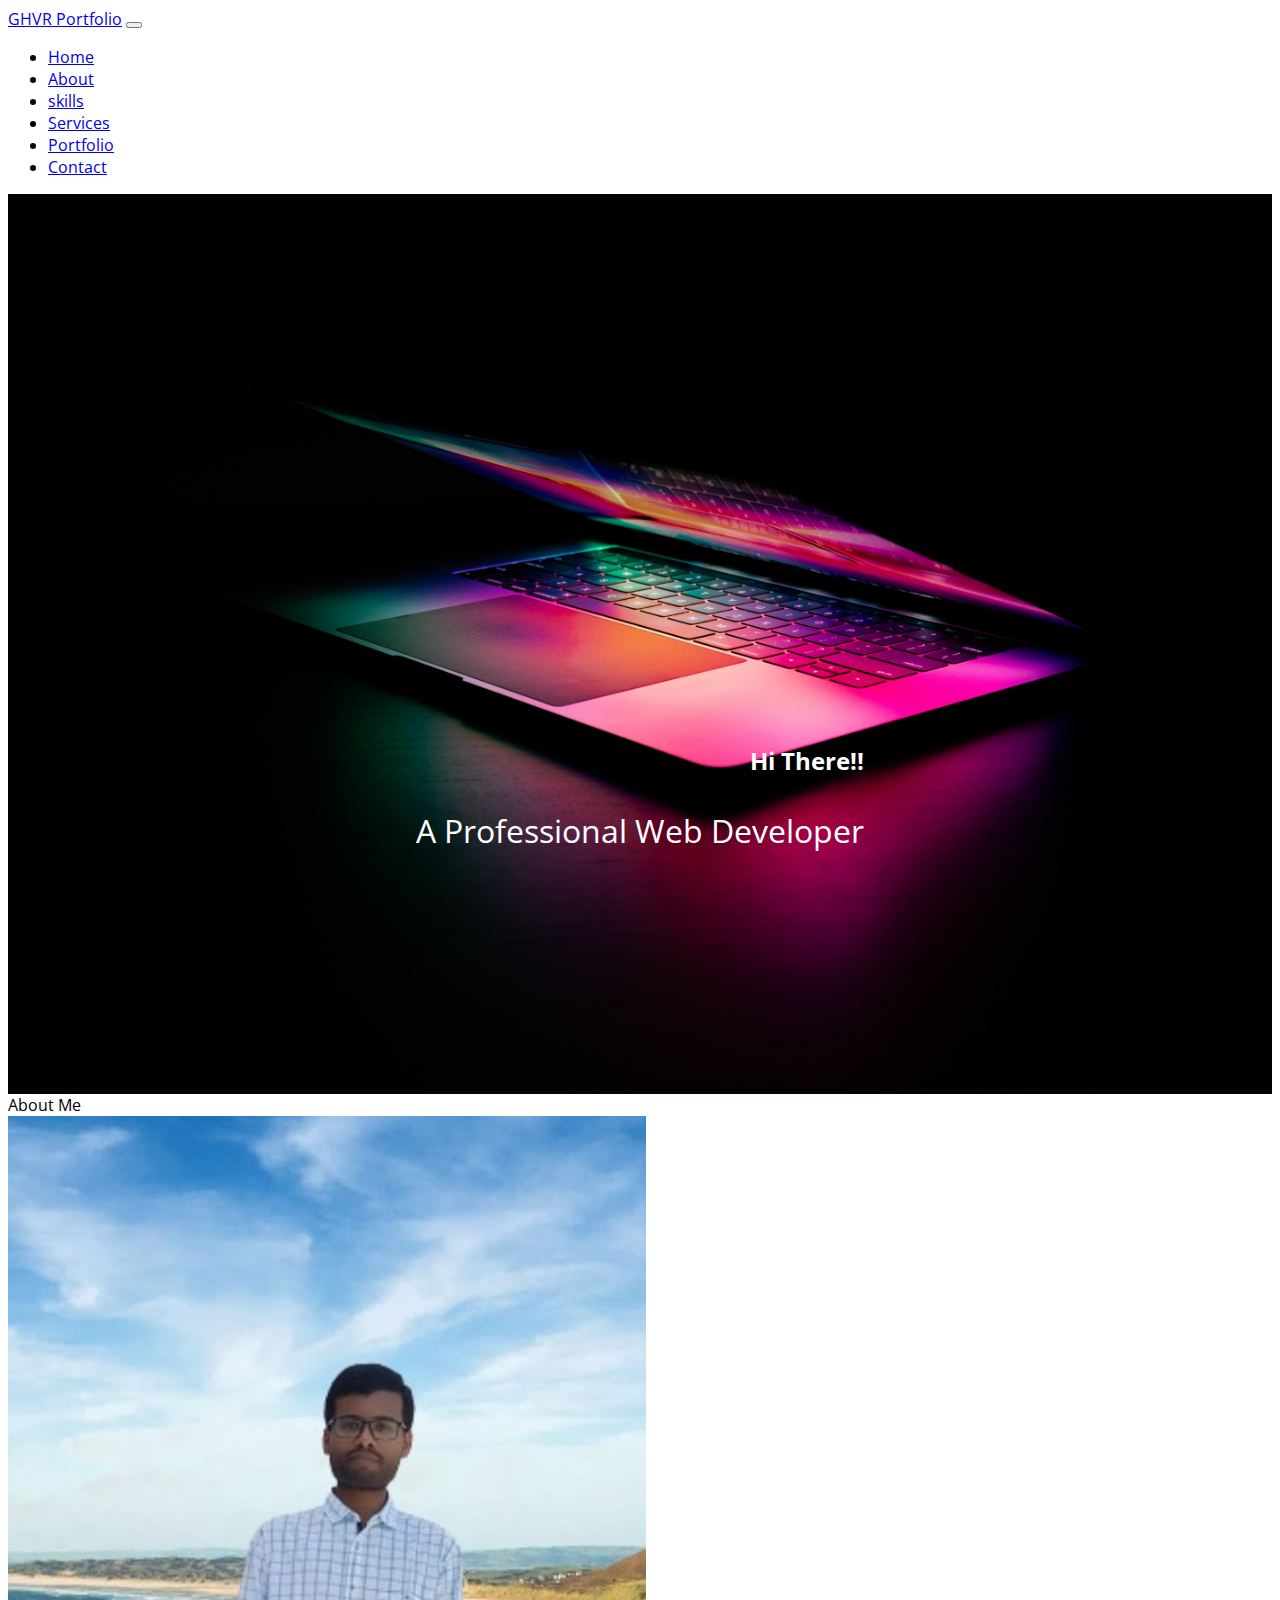
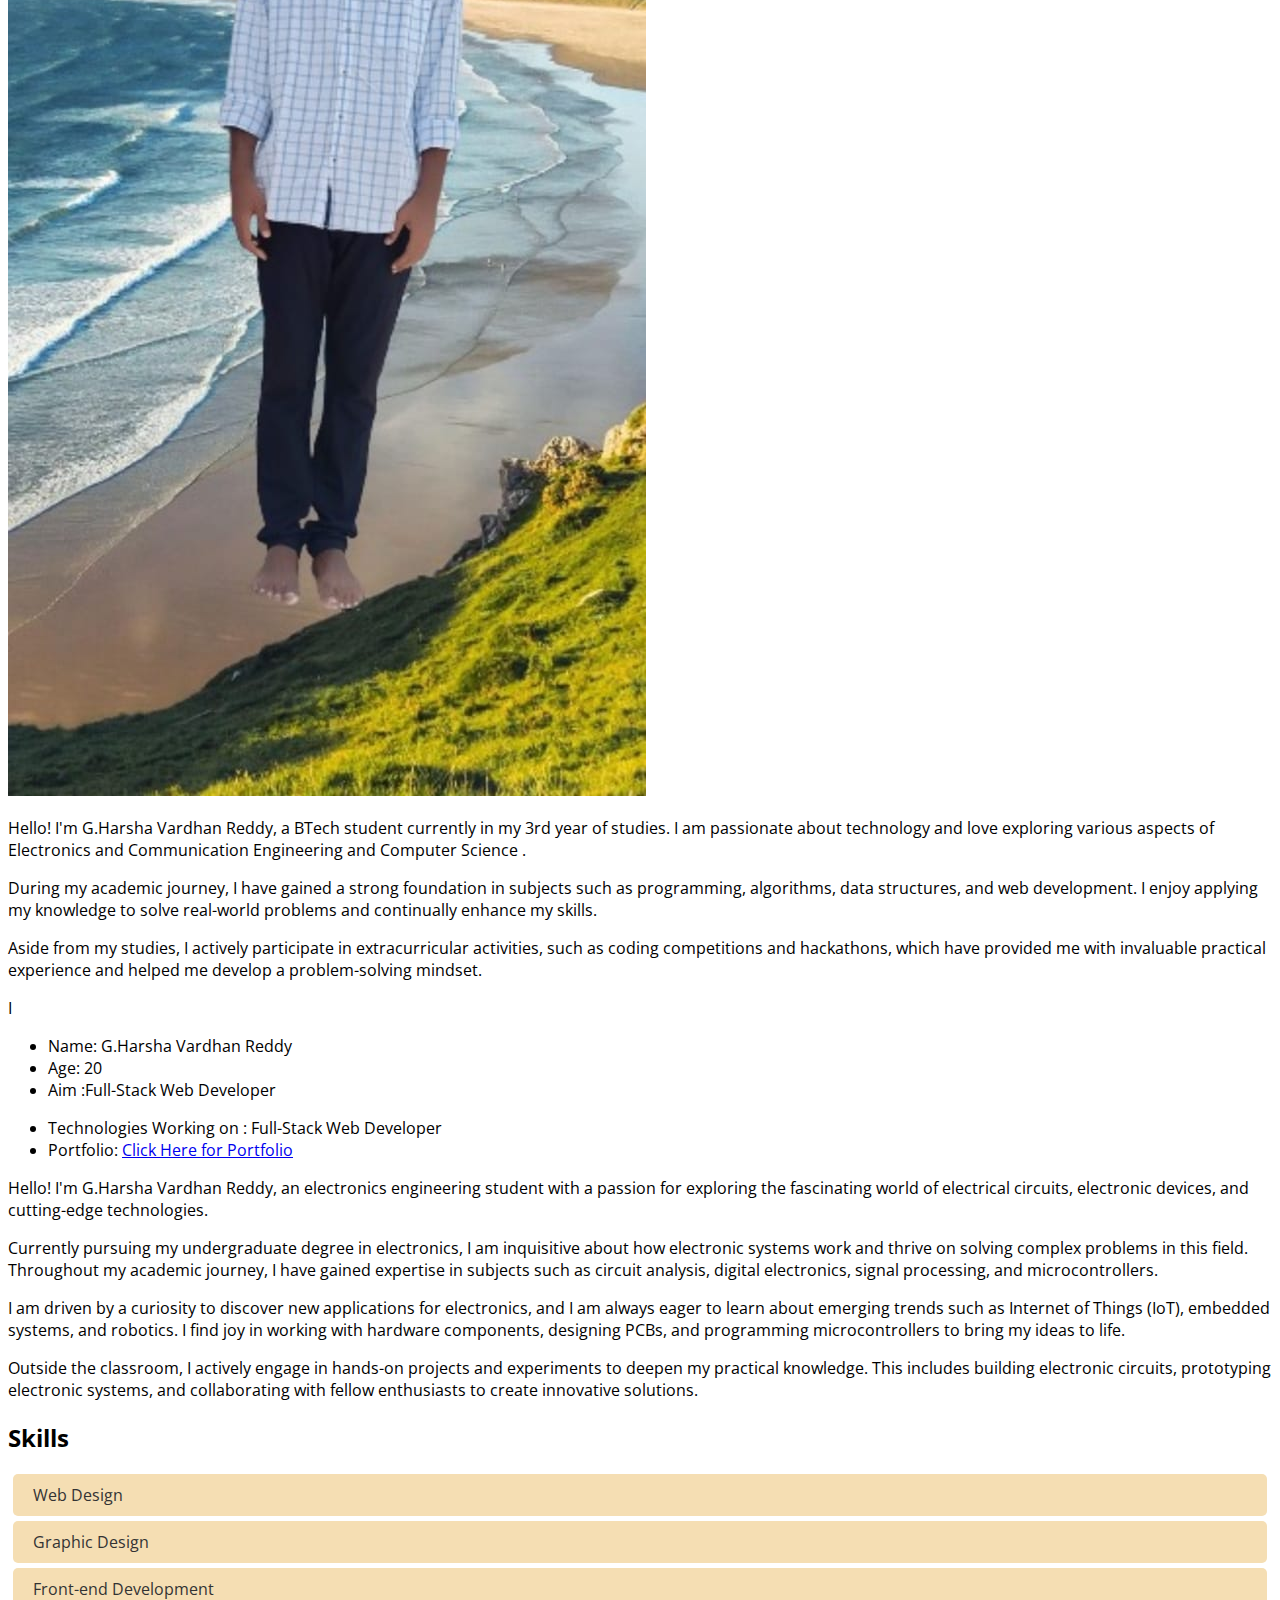
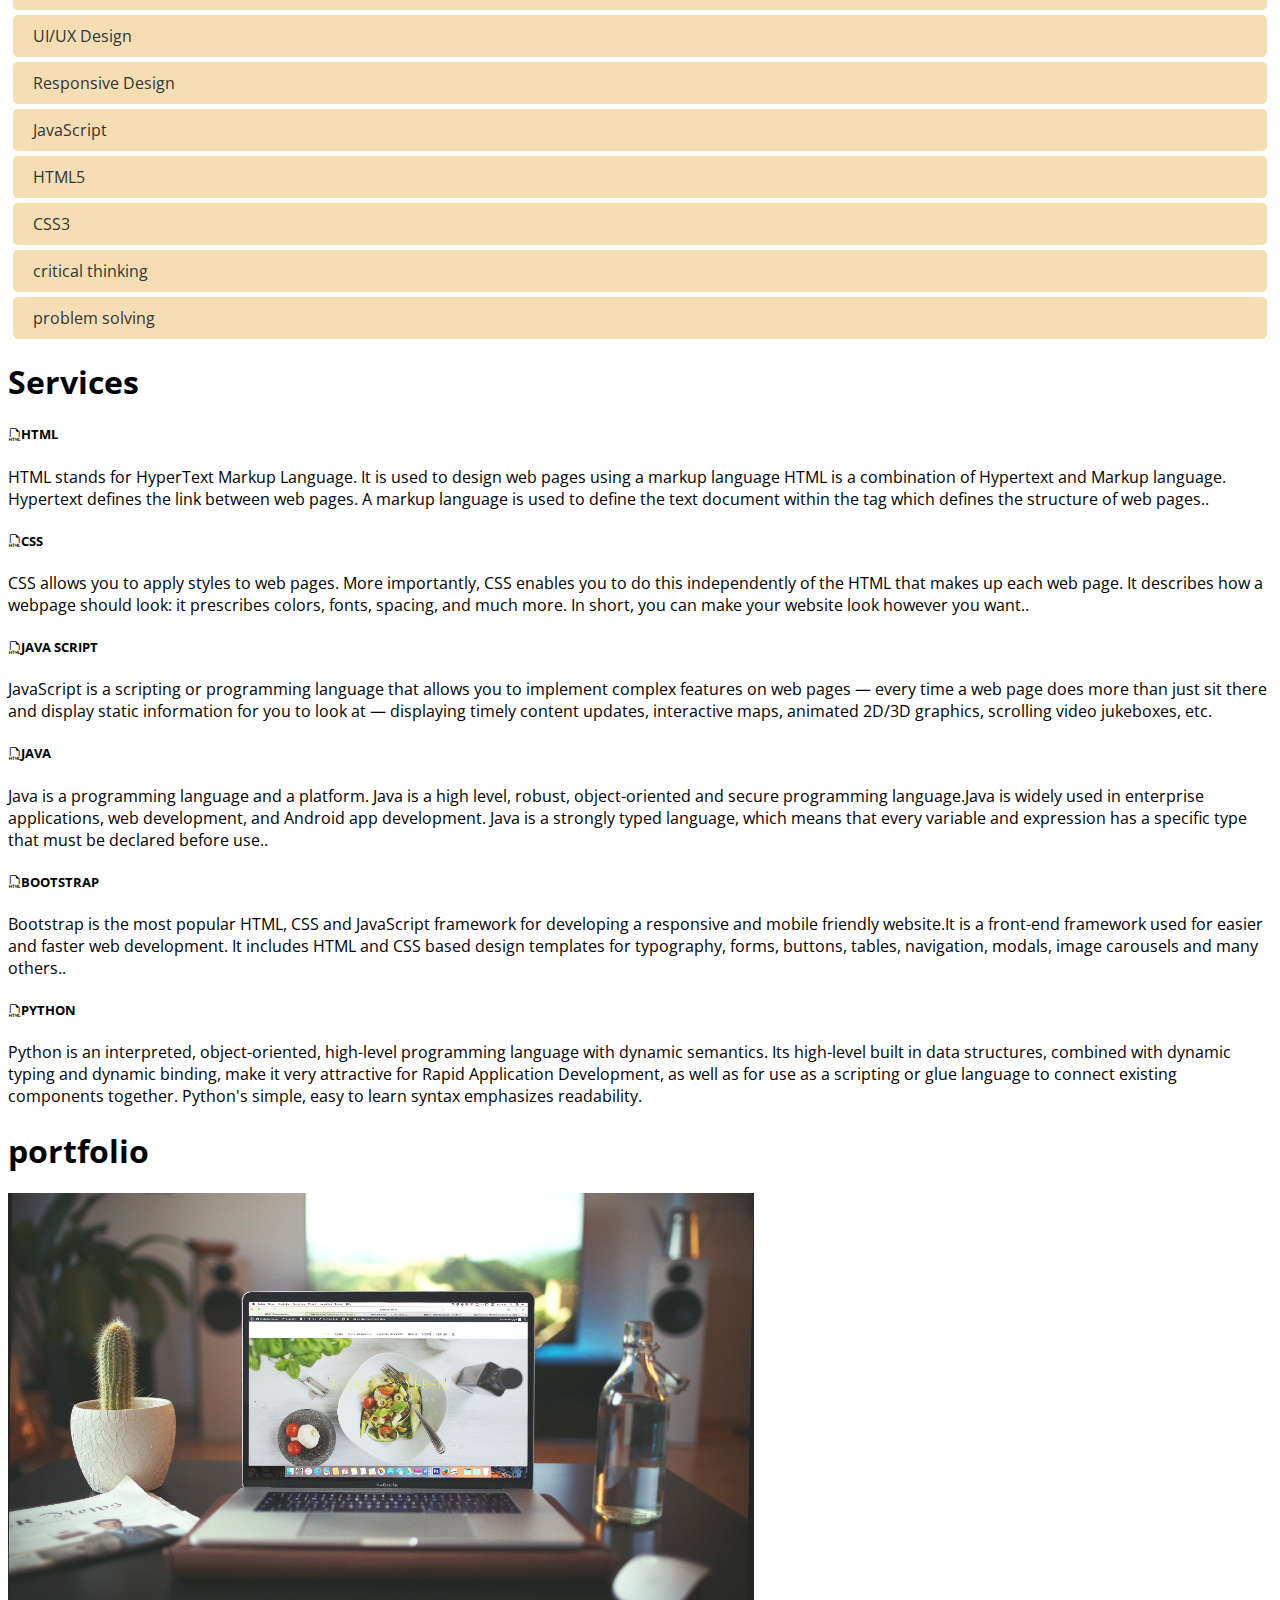
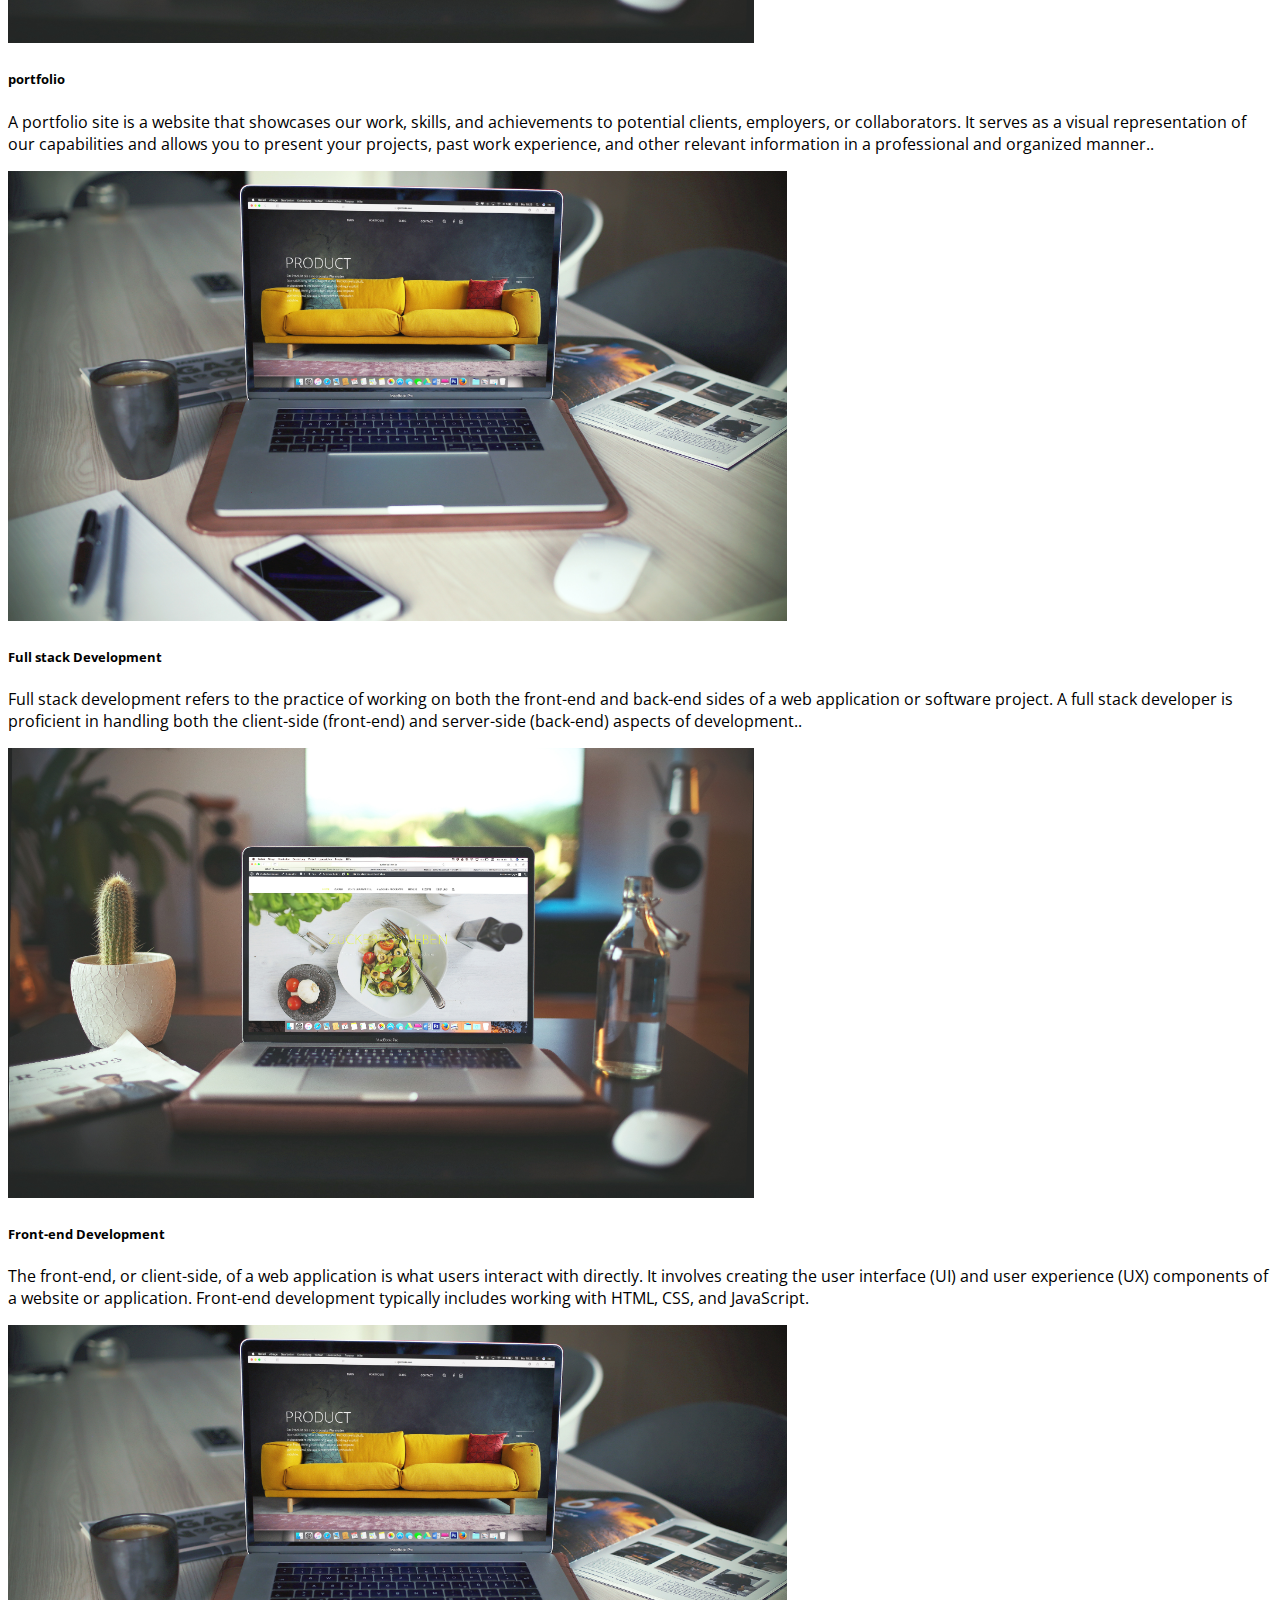
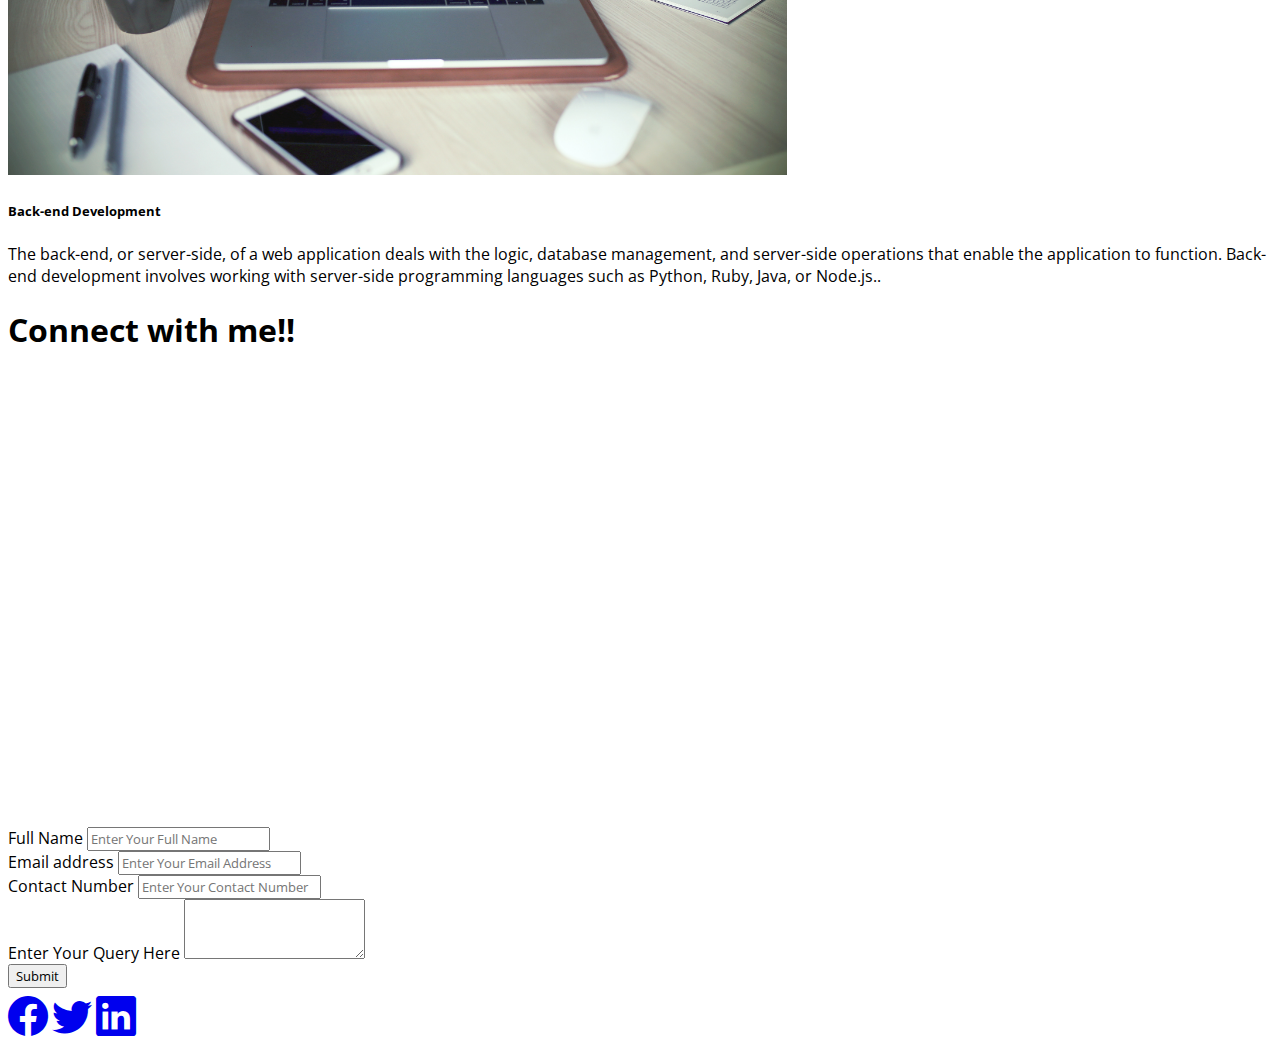
==== index.html @ 7bea08a3 "Update and rename index5.html to index.html" ====
<!doctype html>
<html lang="en">
  <head>
    <meta charset="utf-8">
    <meta name="viewport" content="width=device-width, initial-scale=1">
    <title>GSCR Portfolio</title>
    <link href="https://cdn.jsdelivr.net/npm/bootstrap@5.3.0/dist/css/bootstrap.min.css" rel="stylesheet" integrity="sha384-9ndCyUaIbzAi2FUVXJi0CjmCapSmO7SnpJef0486qhLnuZ2cdeRhO02iuK6FUUVM" crossorigin="anonymous">


    <link rel="stylesheet" href="https://cdn.jsdelivr.net/npm/bootstrap-icons@1.10.5/font/bootstrap-icons.css">
  <link rel="stylesheet" href="/css/style.css">
</head>
  <body>
    <!-- Nav bar start -->
    <nav class="navbar navbar-expand-lg navbar-dark bg-dark fixed-top">
        <div class="container-fluid">
          <a class="navbar-brand" href="#">GHVR Portfolio</a>
          <button class="navbar-toggler" type="button" data-bs-toggle="collapse" data-bs-target="#navbarNav" aria-controls="navbarNav" aria-expanded="false" aria-label="Toggle navigation">
            <span class="navbar-toggler-icon"></span>
          </button>
          <div class="collapse navbar-collapse" id="navbarNav">
            <ul class="navbar-nav ms-auto">
              <li class="nav-item">
                <a class="nav-link " href="#home">Home</a>
              </li>
              <li class="nav-item">
                <a class="nav-link" href="About">About</a>
                <li class="nav-item">
                  <a class="nav-link" href="skills">skills</a>
              </li>
              <li class="nav-item">
                <a class="nav-link" href="#about">Services</a>
              </li>
              <li class="nav-item">
                <a class="nav-link " href="#portfolio">Portfolio</a>
              </li>
              <li class="nav-item">
                <a class="nav-link "href="#contact" >Contact</a>
              </li>
            </ul>
          </div>
        </div>
      </nav>
      <!--! Navbar end -->

      <!-- Banner start -->
      <section class="bannerBgImage" id="home">
        <div class="container-fluid"></div>
         <div class="row">
            <div class="col-md-12 bannerText">
                <h2 class ="bannertitle">Hi There!!</h2>
                <p class="bannerDesc">A Professional Web Developer</p>
            </div>
         </div>
      </section>
      <!-- Banner stop -->

      <!-- about start -->
      <section>
        <div class="container" id="about">
            <hi class="text-center">About Me</hi>
            <div class="row">
                <div class="col-md-4">
                    <img src="/images/harsha new image.jpg" alt="harsha new image":
                    class="card-img img-fluid">
                </div>


                <div class="col-md-8">
                    <p>Hello! I'm G.Harsha Vardhan Reddy, a BTech student currently in my 3rd year of studies. I am passionate about technology and love exploring various aspects of Electronics and Communication Engineering and Computer Science .</p>
  <p>During my academic journey, I have gained a strong foundation in subjects such as programming, algorithms, data structures, and web development. I enjoy applying my knowledge to solve real-world problems and continually enhance my skills.</p>
  <p>Aside from my studies, I actively participate in extracurricular activities, such as coding competitions and hackathons, which have provided me with invaluable practical experience and helped me develop a problem-solving mindset.</p>
     <div class="row">
        <div class="col-md-6">
          I <ul>
            <li>Name: G.Harsha Vardhan Reddy</li>
            <li>Age: 20</li>
            <li>Aim :Full-Stack Web Developer</li>
          </ul>
        </div>
        <div class="col-md-6">
            <ul>
                <li>Technologies Working on : Full-Stack Web Developer</li>
                <li>Portfolio:  <a href="http://www.google.com" target="_blank" rel="noopener noreferrer"
                    class="text-decoration-none">Click Here 
                    for Portfolio</a></li>
            </ul>
            
        </div>
     </div>
     <div class="row">
        <p>Hello! I'm G.Harsha Vardhan Reddy, an electronics engineering student with a passion for exploring the fascinating world of electrical circuits, electronic devices, and cutting-edge technologies.</p>
  <p>Currently pursuing my undergraduate degree in electronics, I am inquisitive about how electronic systems work and thrive on solving complex problems in this field. Throughout my academic journey, I have gained expertise in subjects such as circuit analysis, digital electronics, signal processing, and microcontrollers.</p>
  <p>I am driven by a curiosity to discover new applications for electronics, and I am always eager to learn about emerging trends such as Internet of Things (IoT), embedded systems, and robotics. I find joy in working with hardware components, designing PCBs, and programming microcontrollers to bring my ideas to life.</p>
  <p>Outside the classroom, I actively engage in hands-on projects and experiments to deepen my practical knowledge. This includes building electronic circuits, prototyping electronic systems, and collaborating with fellow enthusiasts to create innovative solutions.</p>

     </div>
     </div>

                </div>
            </div>
        </div>
      </section>
      <!-- about end -->
      <!-- skills start -->
      <h2>Skills</h2>
  
      <div class="skills">
        <div class="skill">Web Design</div>
        <div class="skill">Graphic Design</div>
        <div class="skill">Front-end Development</div>
        <div class="skill">UI/UX Design</div>
        <div class="skill">Responsive Design</div>
        <div class="skill">JavaScript</div>
        <div class="skill">HTML5</div>
        <div class="skill">CSS3</div>
        <div class="skill">critical thinking</div>
        <div class="skill">problem solving</div>
      </div>
      <!-- skills end -->

      <!-- service start -->
      <section id="Services">
        <div class="container">
           <h1 class="text-center">Services</h1>

           <div class="row">
                <div class="col-md-4">
                    <div class="card  my-3">
                        <div class="card-body">
                            <h5 class="card-title text-center"><i class="bi bi-filetype-html BIcon"></i>HTML</h5>
                          <p class="card-text">HTML stands for HyperText Markup Language. It is used to design web pages using a markup language HTML is a combination of Hypertext and Markup language. Hypertext defines the link between web pages. A markup language is used to define the text document within the tag which defines the structure of web pages..</p>
                          
                          
                        </div>
                      </div>
                </div>
                <div class="col-md-4">
                    <div class="card my-3">
                        <div class="card-body">
                          <h5 class="card-title text-center"><i class="bi bi-filetype-html BIcon"></i>CSS</h5>
                          <p class="card-text">CSS allows you to apply styles to web pages. More importantly, CSS enables you to do this independently of the HTML that makes up each web page. It describes how a webpage should look: it prescribes colors, fonts, spacing, and much more. In short, you can make your website look however you want..</p>
                          
                        </div>
                      </div>
                </div>
                <div class="col-md-4">
                    <div class="card  my-3">
                        <div class="card-body">
                          <h5 class="card-title text-center"><i class="bi bi-filetype-html BIcon"></i>JAVA SCRIPT</h5>
                          <p class="card-text">JavaScript is a scripting or programming language that allows you to implement complex features on web pages — every time a web page does more than just sit there and display static information for you to look at — displaying timely content updates, interactive maps, animated 2D/3D graphics, scrolling video jukeboxes, etc.</p>
                          
                        </div>
                      </div>
                </div>
           </div>
           
           <div class="row">
            <div class="col-md-4">
                <div class="card  my-3">
                    <div class="card-body">
                      <h5 class="card-title text-center"><i class="bi bi-filetype-html BIcon"></i>JAVA</h5>
                      <p class="card-text">Java is a programming language and a platform. Java is a high level, robust, object-oriented and secure programming language.Java is widely used in enterprise applications, web development, and Android app development. Java is a strongly typed language, which means that every variable and expression has a specific type that must be declared before use..</p>
                      
                    </div>
                  </div>
            </div>
            <div class="col-md-4">
                <div class="card my-3">
                    <div class="card-body">
                      <h5 class="card-title text-center"><i class="bi bi-filetype-html BIcon"></i>BOOTSTRAP</h5>
                      <p class="card-text">Bootstrap is the most popular HTML, CSS and JavaScript framework for developing a responsive and mobile friendly website.It is a front-end framework used for easier and faster web development.
                        It includes HTML and CSS based design templates for typography, forms, buttons, tables, navigation, modals, image carousels and many others..</p>
                      
                    </div>
                  </div>
            </div>
            <div class="col-md-4">
                <div class="card my-3">
                    <div class="card-body">
                        
                      <h5 class="card-title text-center"><i class="bi bi-filetype-html BIcon"></i>PYTHON</h5>
                      <p class="card-text">Python is an interpreted, object-oriented, high-level programming language with dynamic semantics. Its high-level built in data structures, combined with dynamic typing and dynamic binding, make it very attractive for Rapid Application Development, as well as for use as a scripting or glue language to connect existing components together. Python's simple, easy to learn syntax emphasizes readability.</p>
                      
                    </div>
                  </div>
            </div>
       </div>
        </div>
      </section>
      <!-- service end -->

      <!-- portfolio start -->
      <section id="portfolio">
        <div class="container">
            <h1 class="text">portfolio</h1>
            <div class="row">
                <div class="col-md-6">
                    <div class="card mb-3">
                        <img src="/images/card-2.jpg" class="card-img-top" alt="...">
                        <div class="card-body">
                          <h5 class="portfolio">portfolio</h5>
                          <p class="card-text">A portfolio site is a website that showcases our work, skills, and achievements to potential clients, employers, or collaborators. It serves as a visual representation of our capabilities and allows you to present your projects, past work experience, and other relevant information in a professional and organized manner..</p>
                          </div>
                        </div>
                    </div>
                <div class="col-md-6">
                    <div class="card mb-3">
                        <img src="/images/card-1.jpg" class="card-img-top" alt="...">
                        <div class="card-body">
                          <h5 class="Full stack Development">Full stack Development</h5>
                          <p class="card-text">Full stack development refers to the practice of working on both the front-end and back-end sides of a web application or software project. A full stack developer is proficient in handling both the client-side (front-end) and server-side (back-end) aspects of development..</p>
                          
                        </div>
                      </div> 
              </div>
            </div>
            <div class="row">
                <div class="col-md-6">
                    <div class="card mb-3">
                        <img src="/images/card-2.jpg" class="card-img-top" alt="...">
                        <div class="card-body">
                          <h5 class="Front-end Development">Front-end Development</h5>
                          <p class="card-text">The front-end, or client-side, of a web application is what users interact with directly. It involves creating the user interface (UI) and user experience (UX) components of a website or application. Front-end development typically includes working with HTML, CSS, and JavaScript.</p>
                          </div>
                        </div>
                    </div>
                <div class="col-md-6">
                    <div class="card mb-3">
                        <img src="/images/card-1.jpg" class="card-img-top" alt="...">
                        <div class="card-body">
                          <h5 class="Back-end Development">Back-end Development</h5>
                          <p class="card-text">The back-end, or server-side, of a web application deals with the logic, database management, and server-side operations that enable the application to function. Back-end development involves working with server-side programming languages such as Python, Ruby, Java, or Node.js..</p>
                          
                        </div>
                      </div> 
              </div>
            </div>
        </div>
      </section>
      <!-- portfolio end -->
      <!-- contact start -->
      <section id="contact">
        <div class="container-fluid">
            <h1 class="text-center">Connect with me!!</h1>
            <div class="row">
                <div class="col-md-6"><iframe src="https://www.google.com/maps/embed?pb=!1m18!1m12!1m3!1d3838.4322025309816!2d78.04605087436474!3d15.833865684811995!2m3!1f0!2f0!3f0!3m2!1i1024!2i768!4f13.1!3m3!1m2!1s0x3bb5e7642e400001%3A0xe5cb3c8a658ac92d!2sKonda%20Reddy%20Fort!5e0!3m2!1sen!2sin!4v1688300345663!5m2!1sen!2sin" width="600" height="450" style="border:0;" allowfullscreen="" loading="lazy" referrerpolicy="no-referrer-when-downgrade"></iframe></div>
                <div class="col-md-6">
                     <form >
                        <div class="mb-3">
                            <label for="fullName" class="form-label">Full Name</label>
                            <input type="text" class="form-control" id="fullName" placeholder="Enter Your Full Name">
                          </div>

                          <div class="mb-3">
                            <label for="emailInput" class="form-label">Email address</label>
                            <input type="email" class="form-control" id="emailInput" placeholder="Enter Your Email Address">
                          </div>

                          <div class="mb-3">
                            <label for="teleInput" class="form-label">Contact Number</label>
                            <input type="tel" class="form-control" id="teleInput" placeholder="Enter Your Contact Number">
                          </div>


                          
                          <div class="mb-3">
                            <label for="textArea" class="form-label">Enter Your Query Here</label>
                            <textarea class="form-control" id="textArea" rows="3"></textarea>
                            <div class="col-auto">
                                <button type="submit" class="btn btn-primary mb-3">Submit</button>
                            </div>
                          </div> 
                     </form>
                </div>

            </div>
        </div>

      </section>
      <!-- contact end-->

      <!-- footer start -->
      <footer id="footer ">
       <div class="container-fluid bg-dark py-2">
        <div class="mt-4 text-center px-1">
        <a href="http://www.fb.com"target="_blank" rel="noopener
        noreferrer"><i class="bi bi-facebook bIcon"></i></a>
        <a href="http://www.fb.com"target="_blank" rel="noopener
        noreferrer"><i class="bi bi-twitter bIcon"></i></a>
        <a href="http://www.fb.com"target="_blank" rel="noopener
        noreferrer"><i class="bi bi-linkedin bIcon"></i></a>
        </div>
       </div> 
      </footer>
      <!-- footer end -->
    <script src="https://cdn.jsdelivr.net/npm/bootstrap@5.3.0/dist/js/bootstrap.bundle.min.js" integrity="sha384-geWF76RCwLtnZ8qwWowPQNguL3RmwHVBC9FhGdlKrxdiJJigb/j/68SIy3Te4Bkz" crossorigin="anonymous"></script>
  </body>
</html>
---- css/style.css ----
@import url('https://fonts.googleapis.com/css2?family=Open+Sans:wght@300&display=swap');

*{
    font-family: 'Open Sans', sans-serif;
}


.bannerBgImage{
    height: 100vh;
    background: url("/images/laptop banner image.jpg");
    background-size: cover;
    position: relative;
}
.bannerText{
    text-align: right;
    position: absolute;
    top:50%;
    left: 50%;
    transform: translate(-50%,50%);
    color:white;
}
.bannerTitle{
    font-size: 4rem;
}
.bannerDesc{
    font-size:2rem;
}
/




* skills start */
.skills{
    display: flex;
    flex-wrap: wrap;
    justify-content: center;
    align-items: center;
  }
  
  .skill {
    background-color:wheat;
    color: #333;
    padding: 10px 20px;
    margin: 5px;
    border-radius: 5px;
  }





/* slills end */
.card{
    cursor: pointer;
}

.card:hover{
    background-color: #d87093;
    border: 2px solid #9acd32;
}
.bIcon{
   width: 100%;
   text-align: center;
   font-size: 40px;
}
   .img-fluid:hover{
    border: 4px solid yellowgreen;
   }

   .card-img-top{
    height: 50vh;
   }
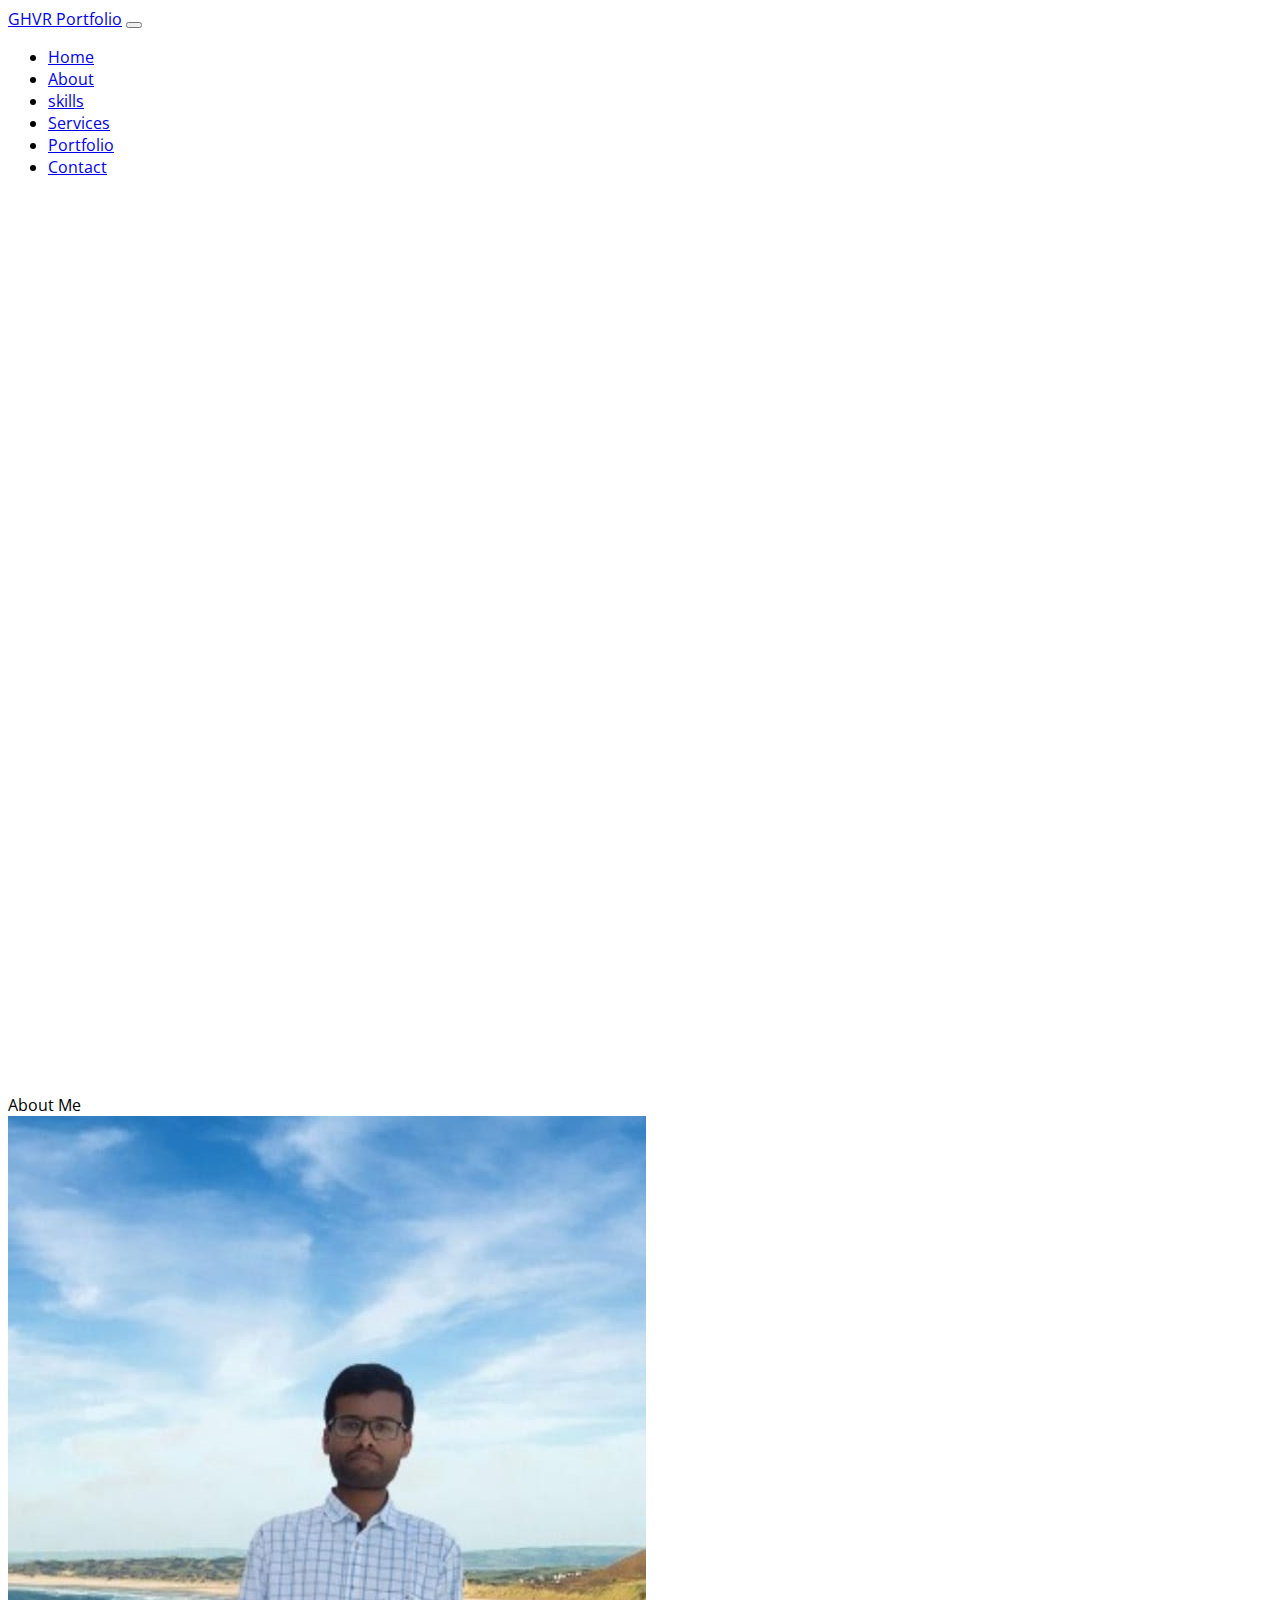
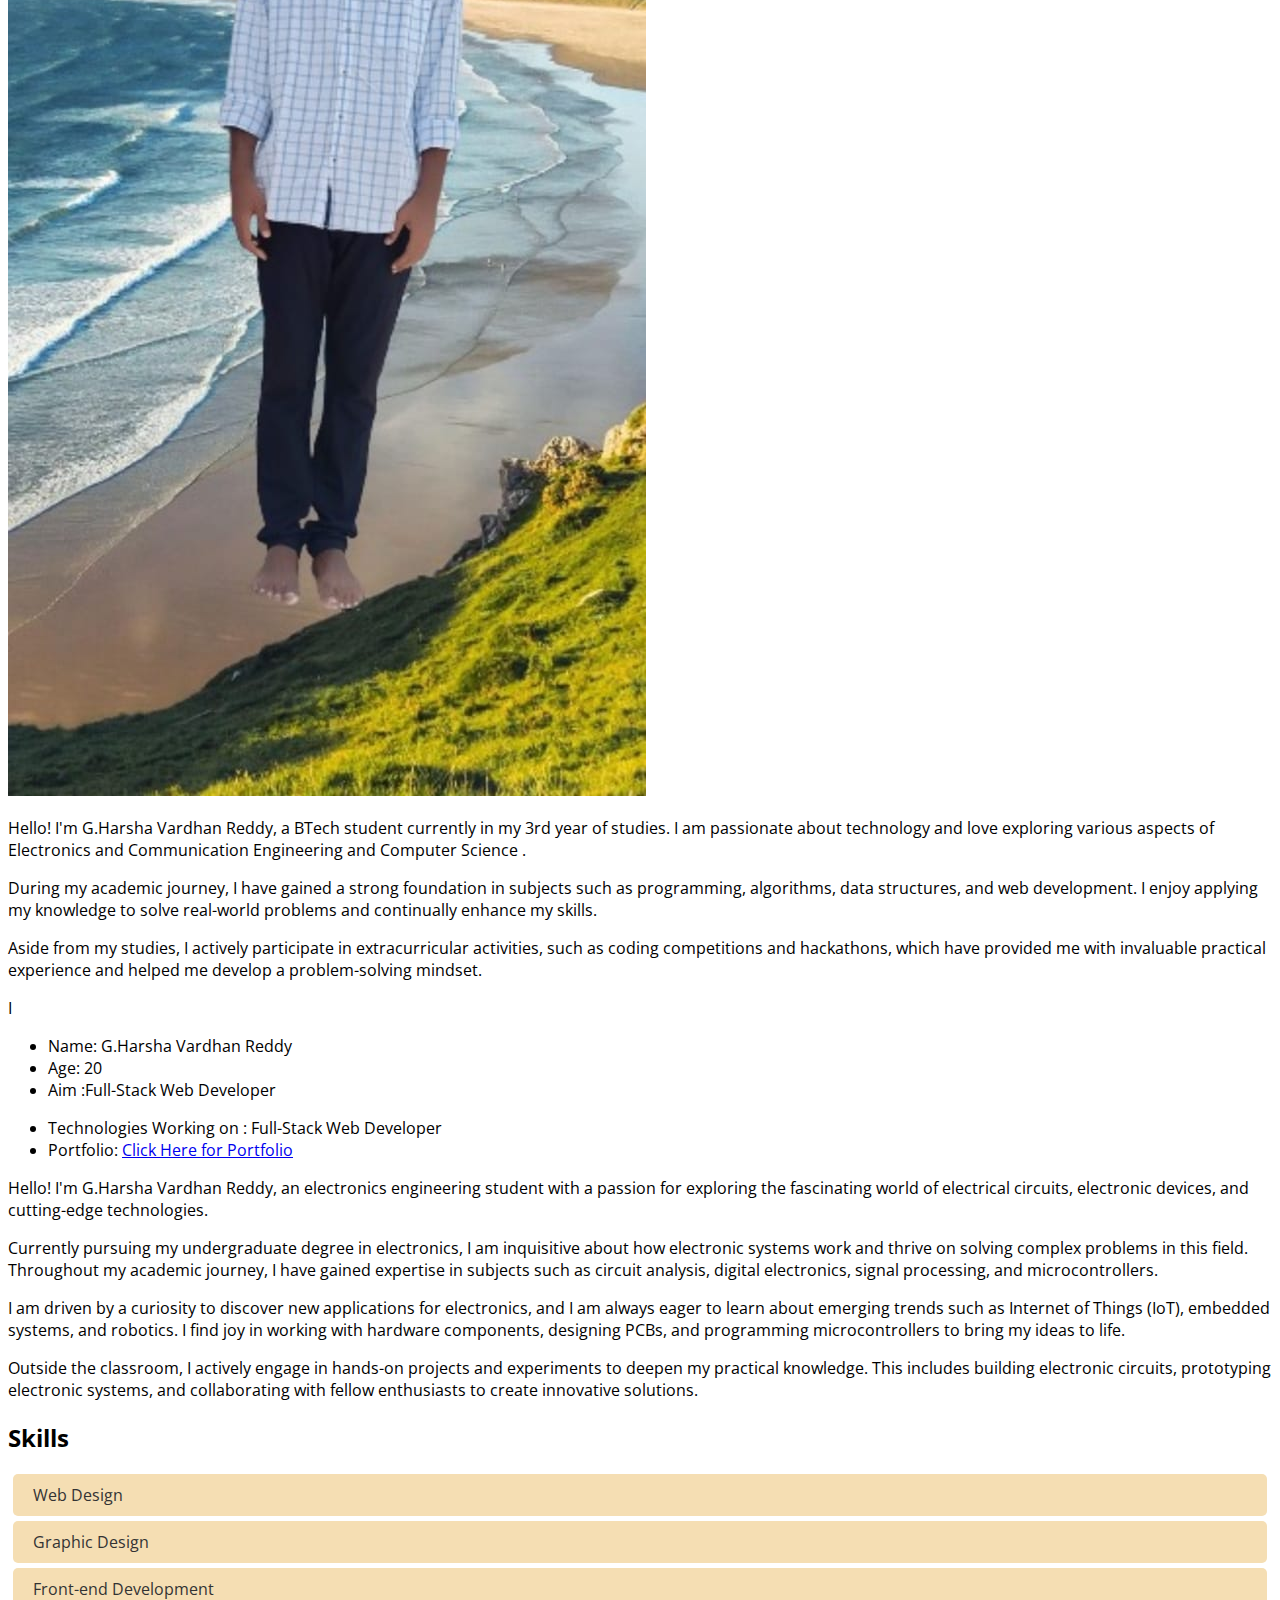
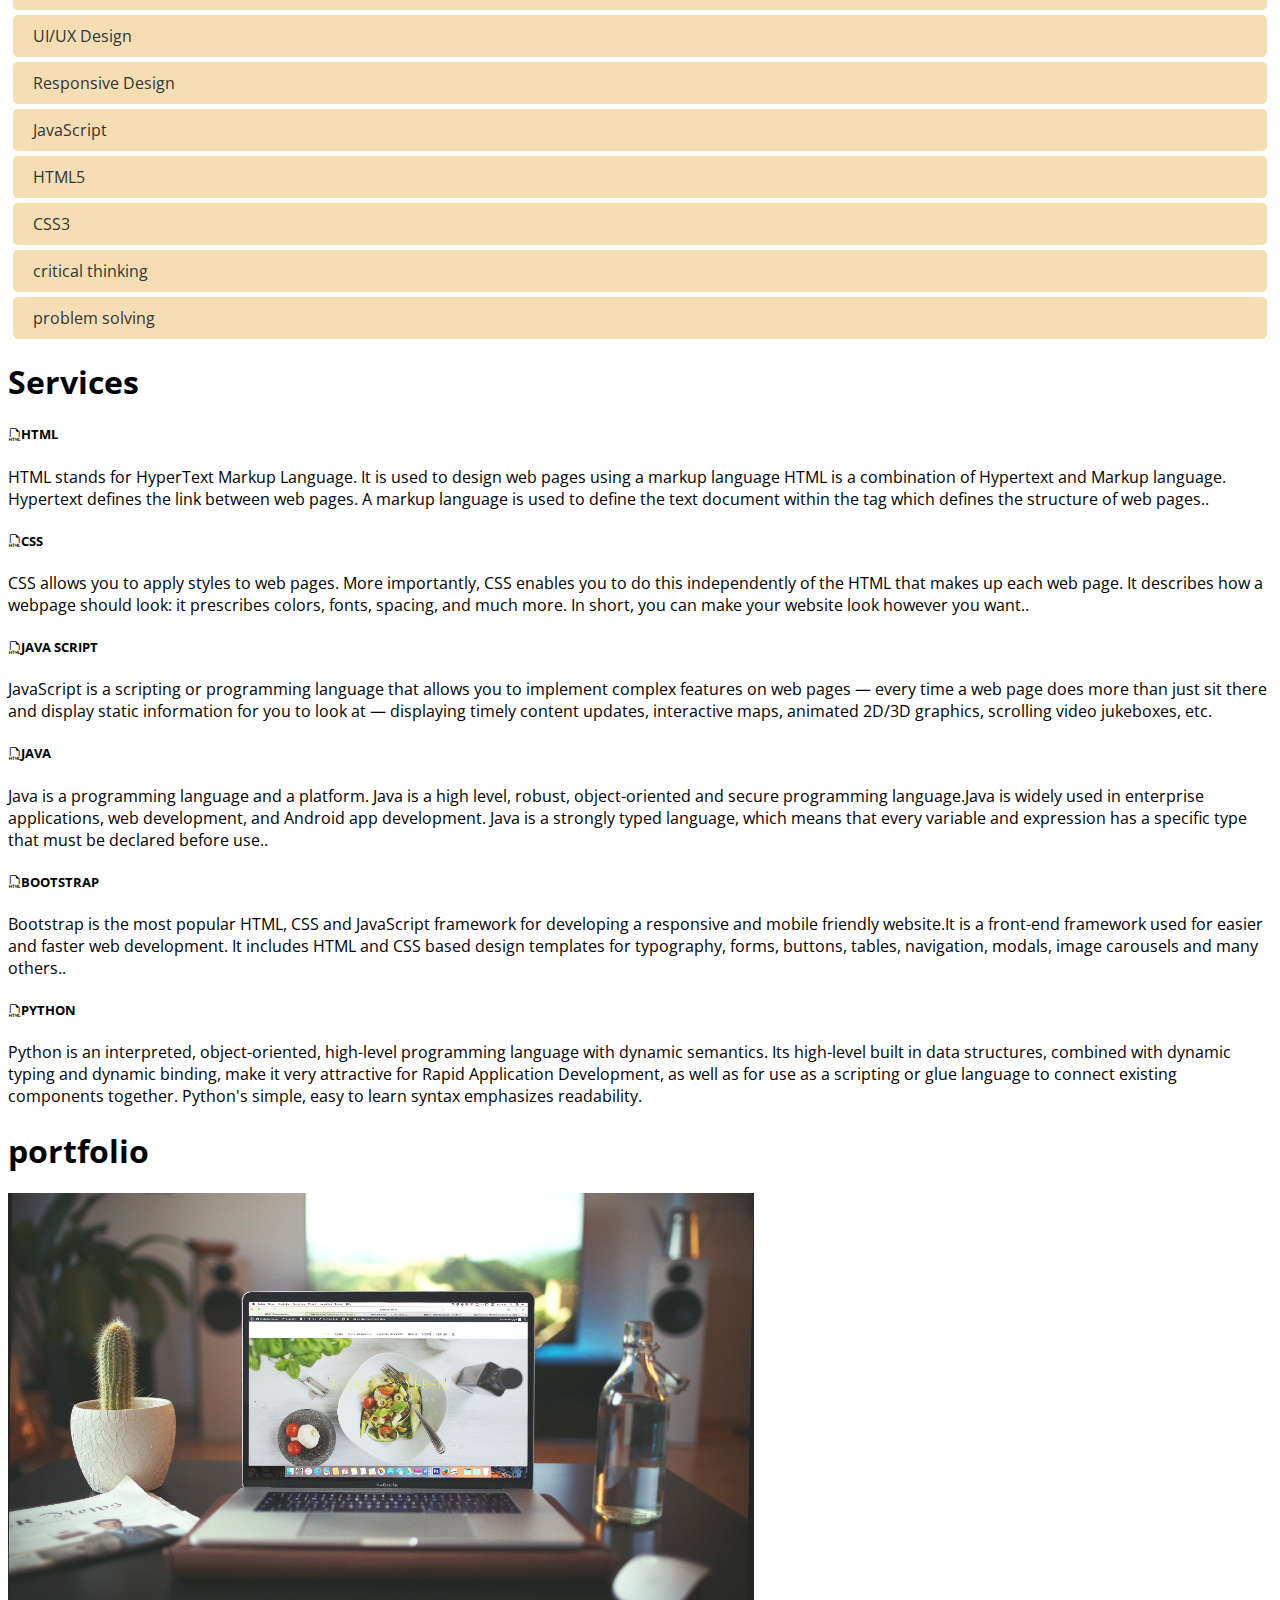
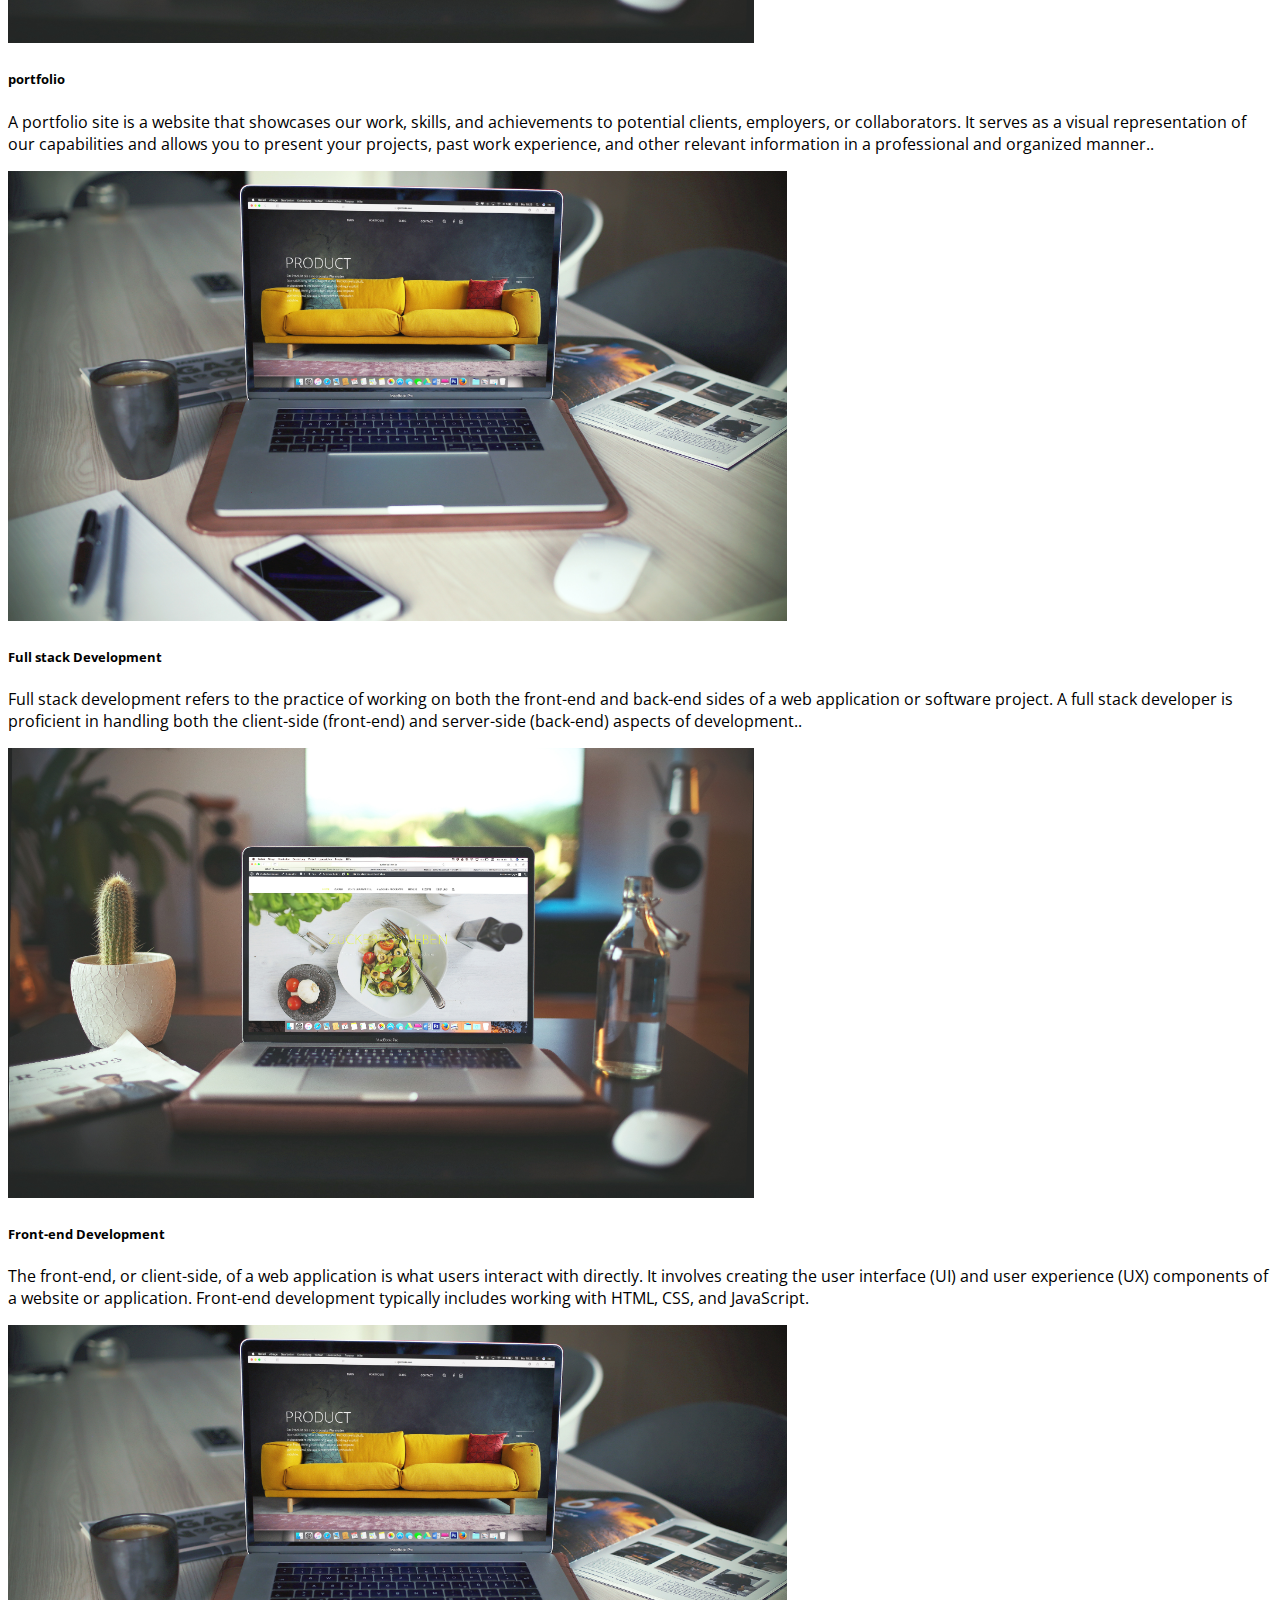
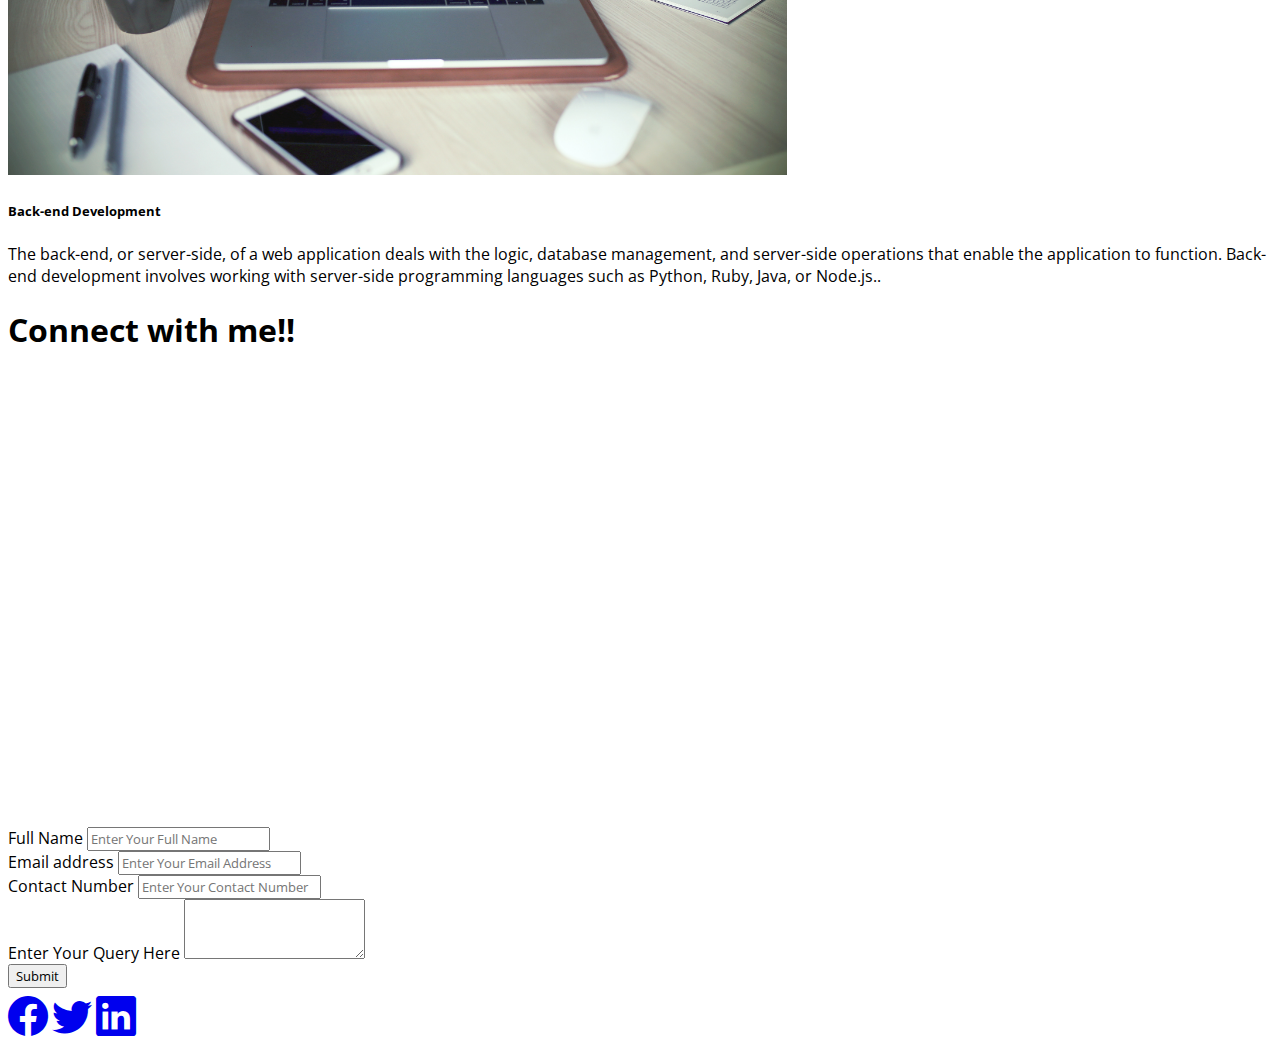
==== commit 82eeec1e: "Update index.html" ====
--- a/index.html
+++ b/index.html
@@ -8,7 +8,7 @@
 
 
     <link rel="stylesheet" href="https://cdn.jsdelivr.net/npm/bootstrap-icons@1.10.5/font/bootstrap-icons.css">
-  <link rel="stylesheet" href="/css/style.css">
+  <link rel="stylesheet" href="css/style.css">
 </head>
   <body>
     <!-- Nav bar start -->
@@ -61,7 +61,7 @@
             <hi class="text-center">About Me</hi>
             <div class="row">
                 <div class="col-md-4">
-                    <img src="/images/harsha new image.jpg" alt="harsha new image":
+                    <img src="./images/harsha new image.jpg" alt="harsha new image":
                     class="card-img img-fluid">
                 </div>
 
@@ -197,7 +197,7 @@
             <div class="row">
                 <div class="col-md-6">
                     <div class="card mb-3">
-                        <img src="/images/card-2.jpg" class="card-img-top" alt="...">
+                        <img src="./images/card-2.jpg" class="card-img-top" alt="...">
                         <div class="card-body">
                           <h5 class="portfolio">portfolio</h5>
                           <p class="card-text">A portfolio site is a website that showcases our work, skills, and achievements to potential clients, employers, or collaborators. It serves as a visual representation of our capabilities and allows you to present your projects, past work experience, and other relevant information in a professional and organized manner..</p>
@@ -206,7 +206,7 @@
                     </div>
                 <div class="col-md-6">
                     <div class="card mb-3">
-                        <img src="/images/card-1.jpg" class="card-img-top" alt="...">
+                        <img src="./images/card-1.jpg" class="card-img-top" alt="...">
                         <div class="card-body">
                           <h5 class="Full stack Development">Full stack Development</h5>
                           <p class="card-text">Full stack development refers to the practice of working on both the front-end and back-end sides of a web application or software project. A full stack developer is proficient in handling both the client-side (front-end) and server-side (back-end) aspects of development..</p>
@@ -218,7 +218,7 @@
             <div class="row">
                 <div class="col-md-6">
                     <div class="card mb-3">
-                        <img src="/images/card-2.jpg" class="card-img-top" alt="...">
+                        <img src="./images/card-2.jpg" class="card-img-top" alt="...">
                         <div class="card-body">
                           <h5 class="Front-end Development">Front-end Development</h5>
                           <p class="card-text">The front-end, or client-side, of a web application is what users interact with directly. It involves creating the user interface (UI) and user experience (UX) components of a website or application. Front-end development typically includes working with HTML, CSS, and JavaScript.</p>
@@ -227,7 +227,7 @@
                     </div>
                 <div class="col-md-6">
                     <div class="card mb-3">
-                        <img src="/images/card-1.jpg" class="card-img-top" alt="...">
+                        <img src="./images/card-1.jpg" class="card-img-top" alt="...">
                         <div class="card-body">
                           <h5 class="Back-end Development">Back-end Development</h5>
                           <p class="card-text">The back-end, or server-side, of a web application deals with the logic, database management, and server-side operations that enable the application to function. Back-end development involves working with server-side programming languages such as Python, Ruby, Java, or Node.js..</p>
--- a/css/style.css
+++ b/css/style.css
@@ -7,7 +7,7 @@
 
 .bannerBgImage{
     height: 100vh;
-    background: url("/images/laptop banner image.jpg");
+    background: url("./images/laptop banner image.jpg");
     background-size: cover;
     position: relative;
 }
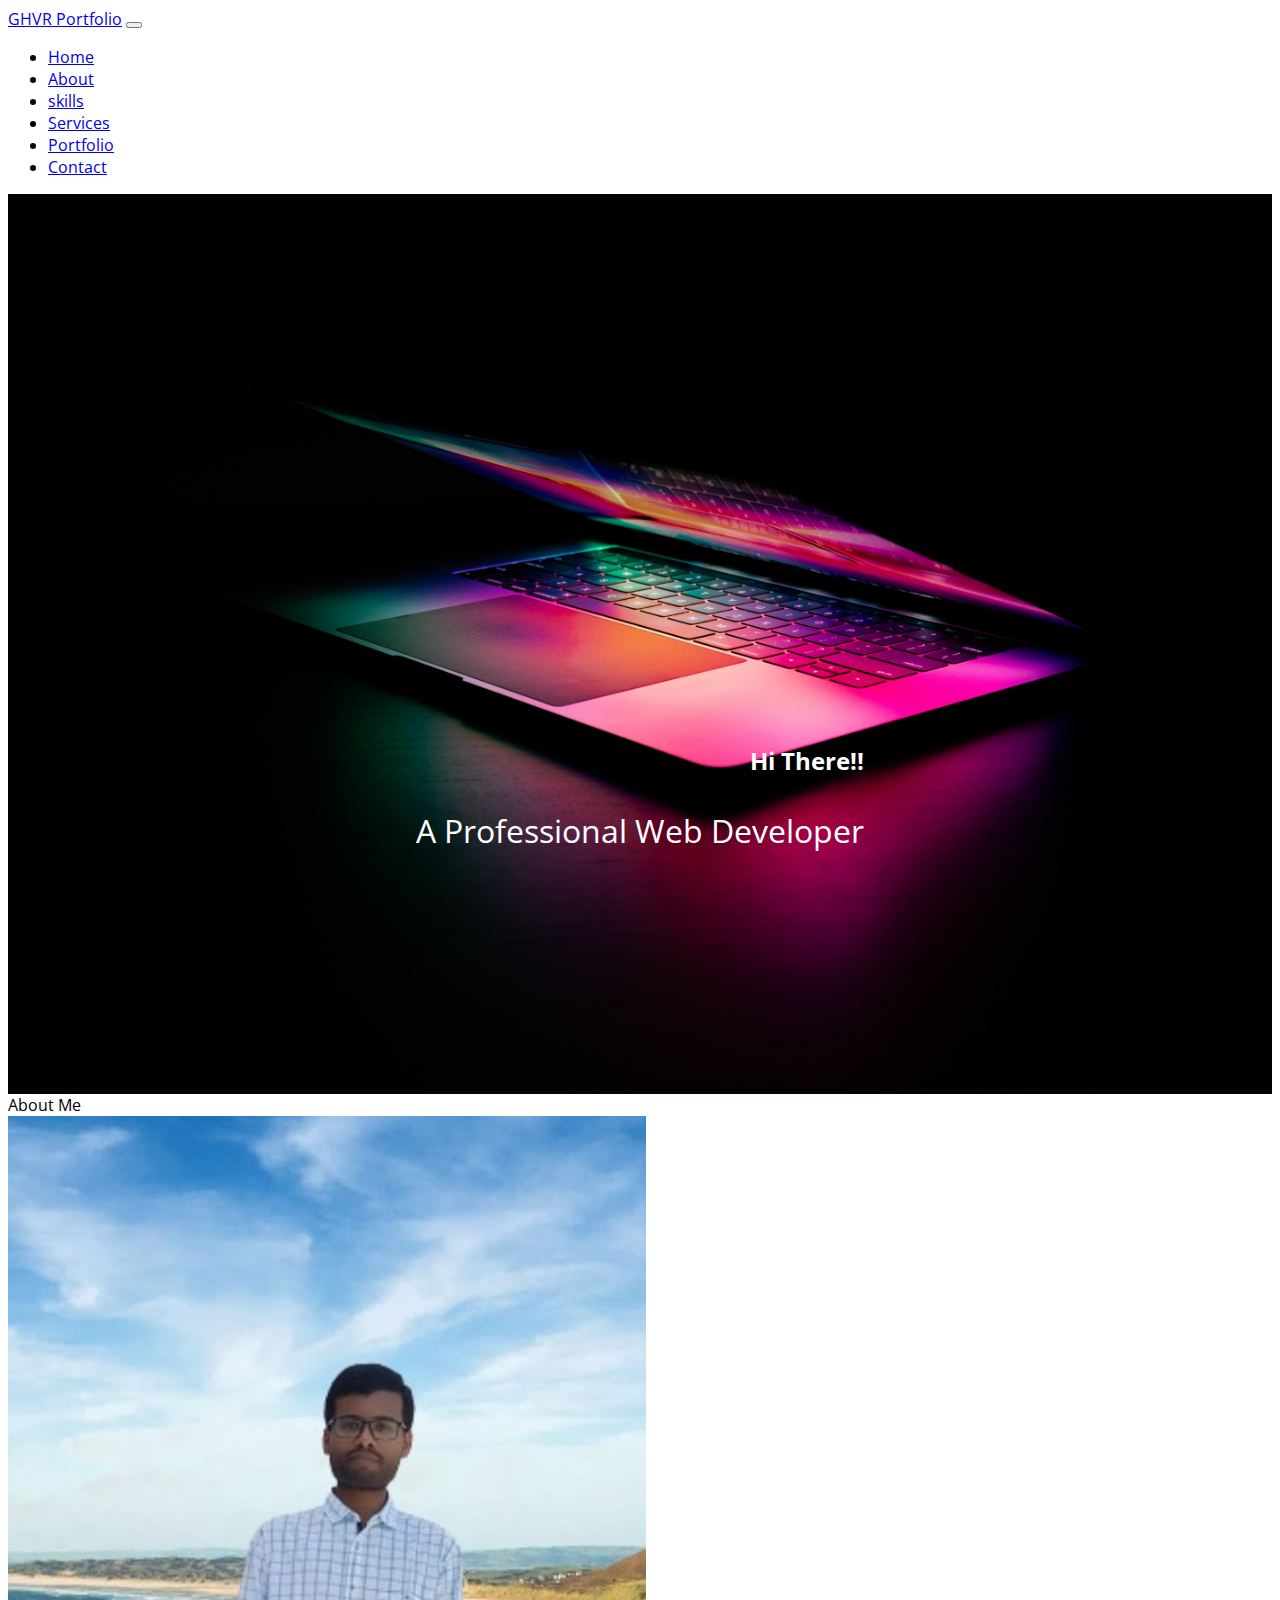
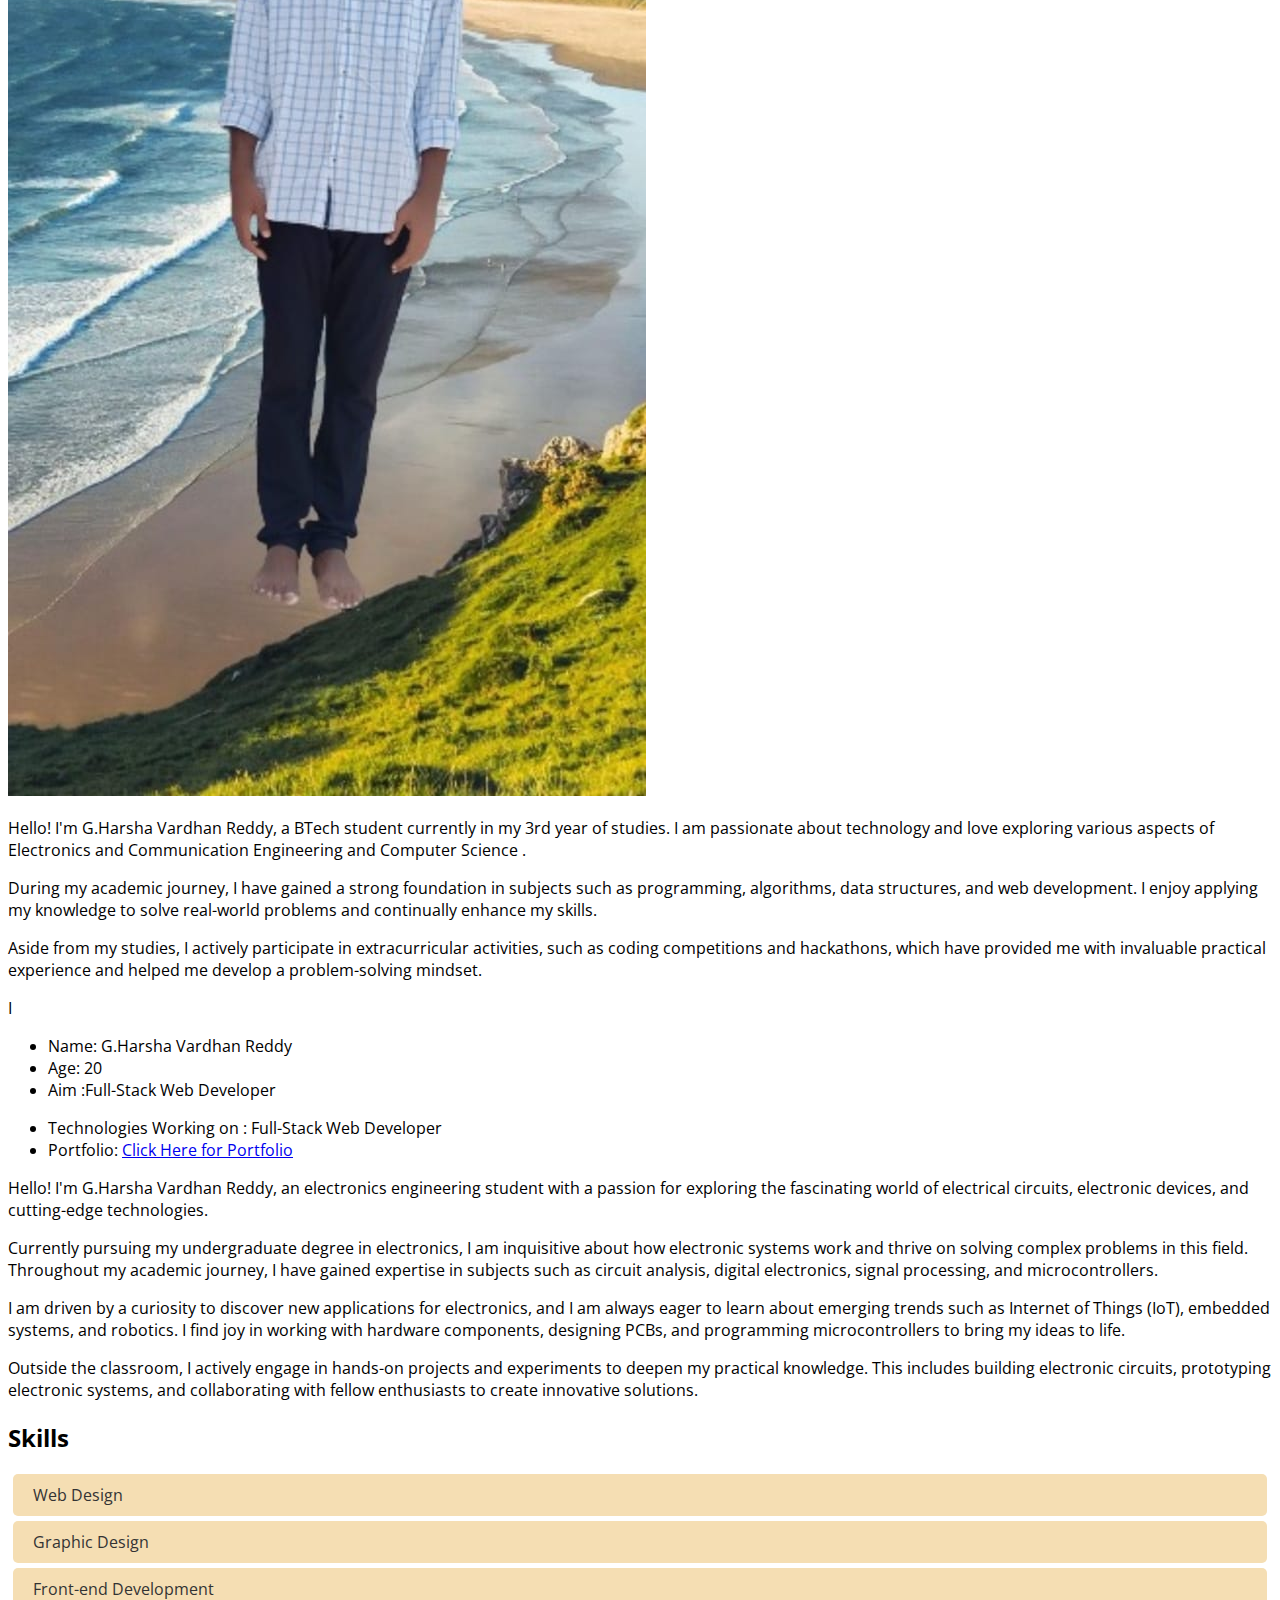
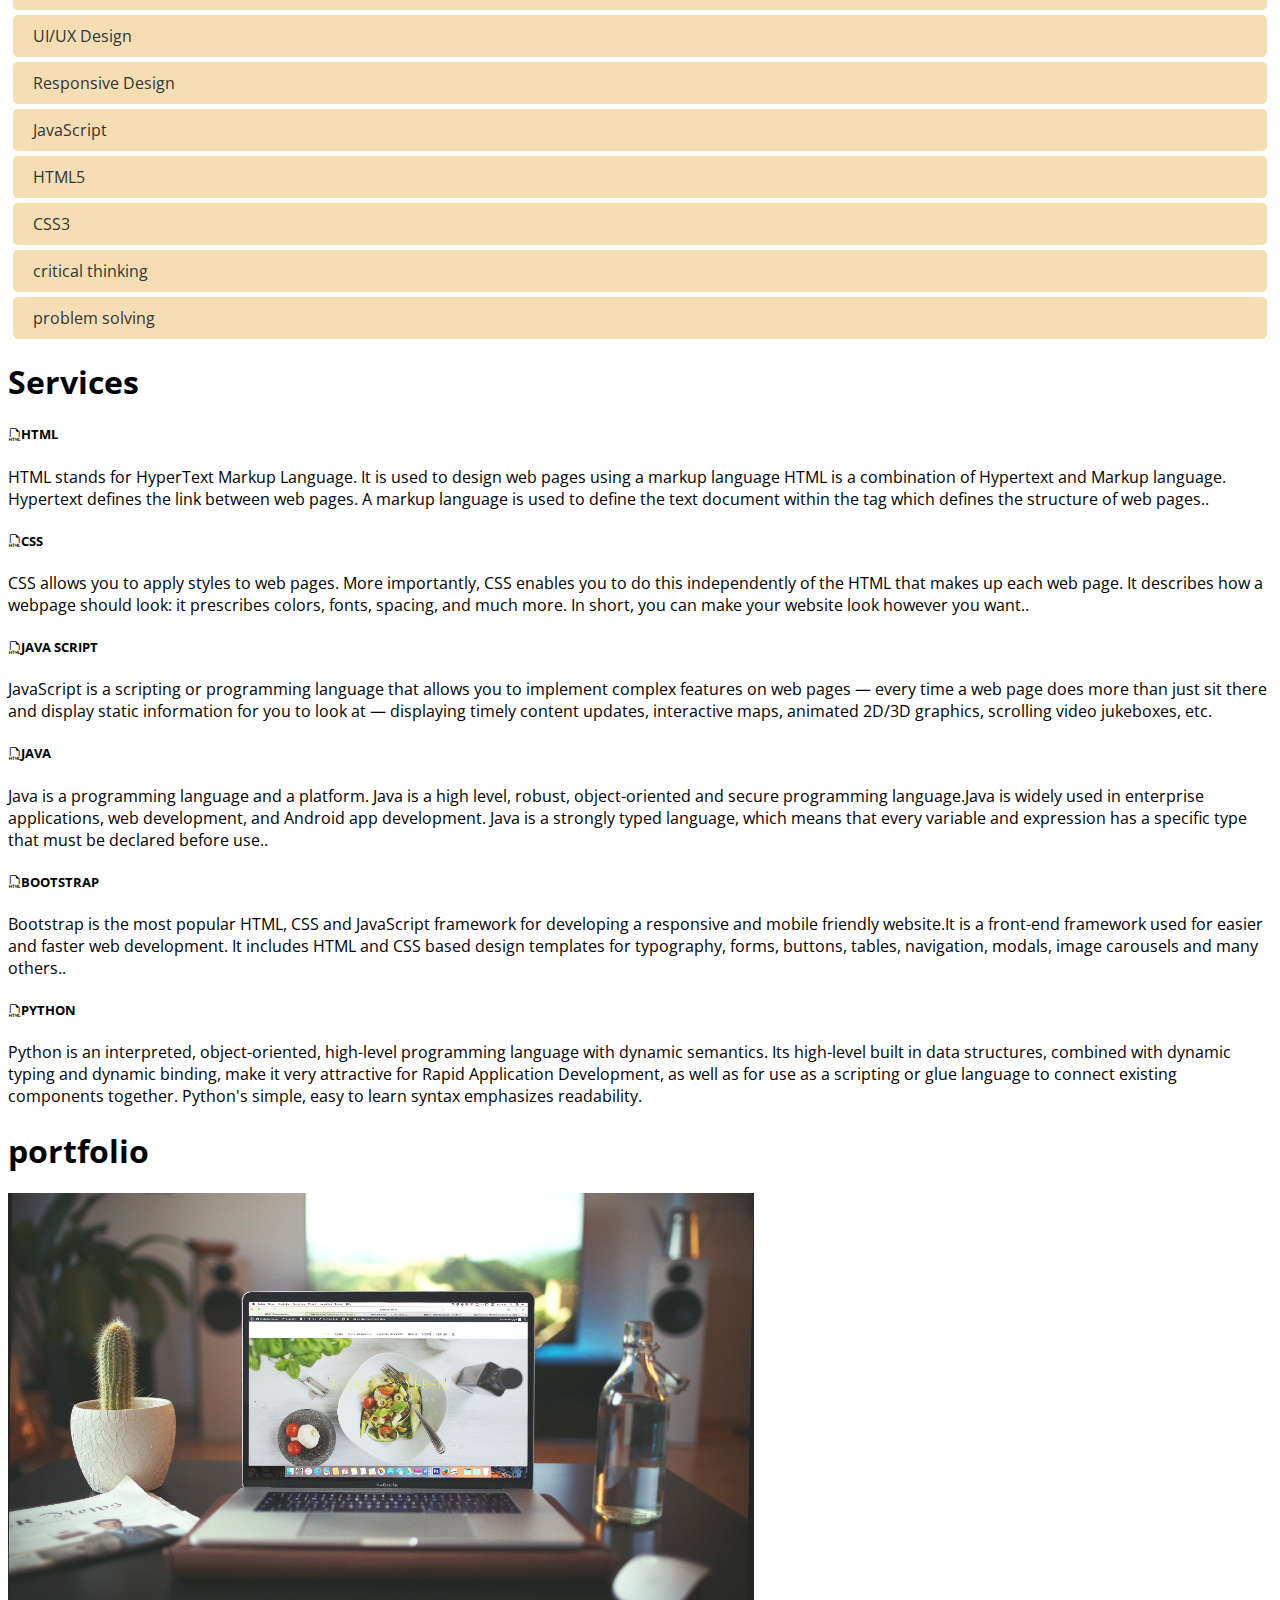
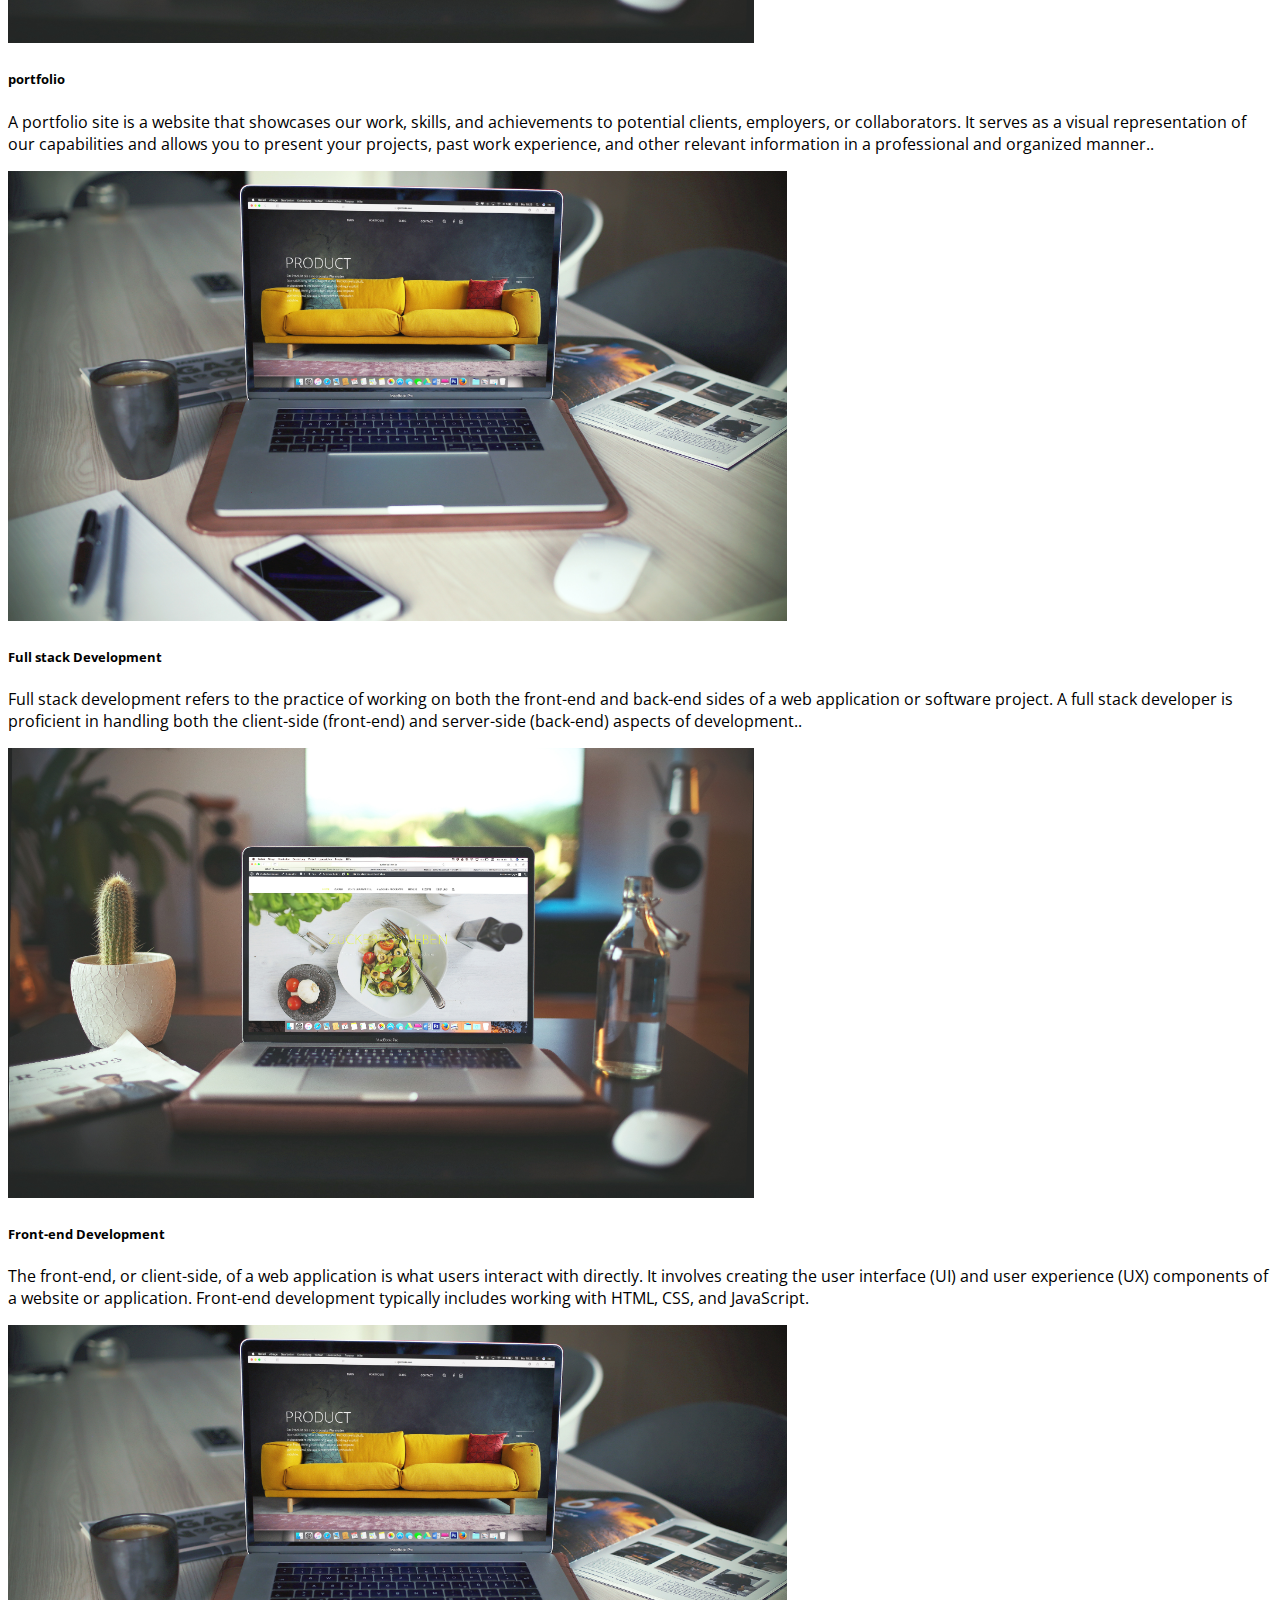
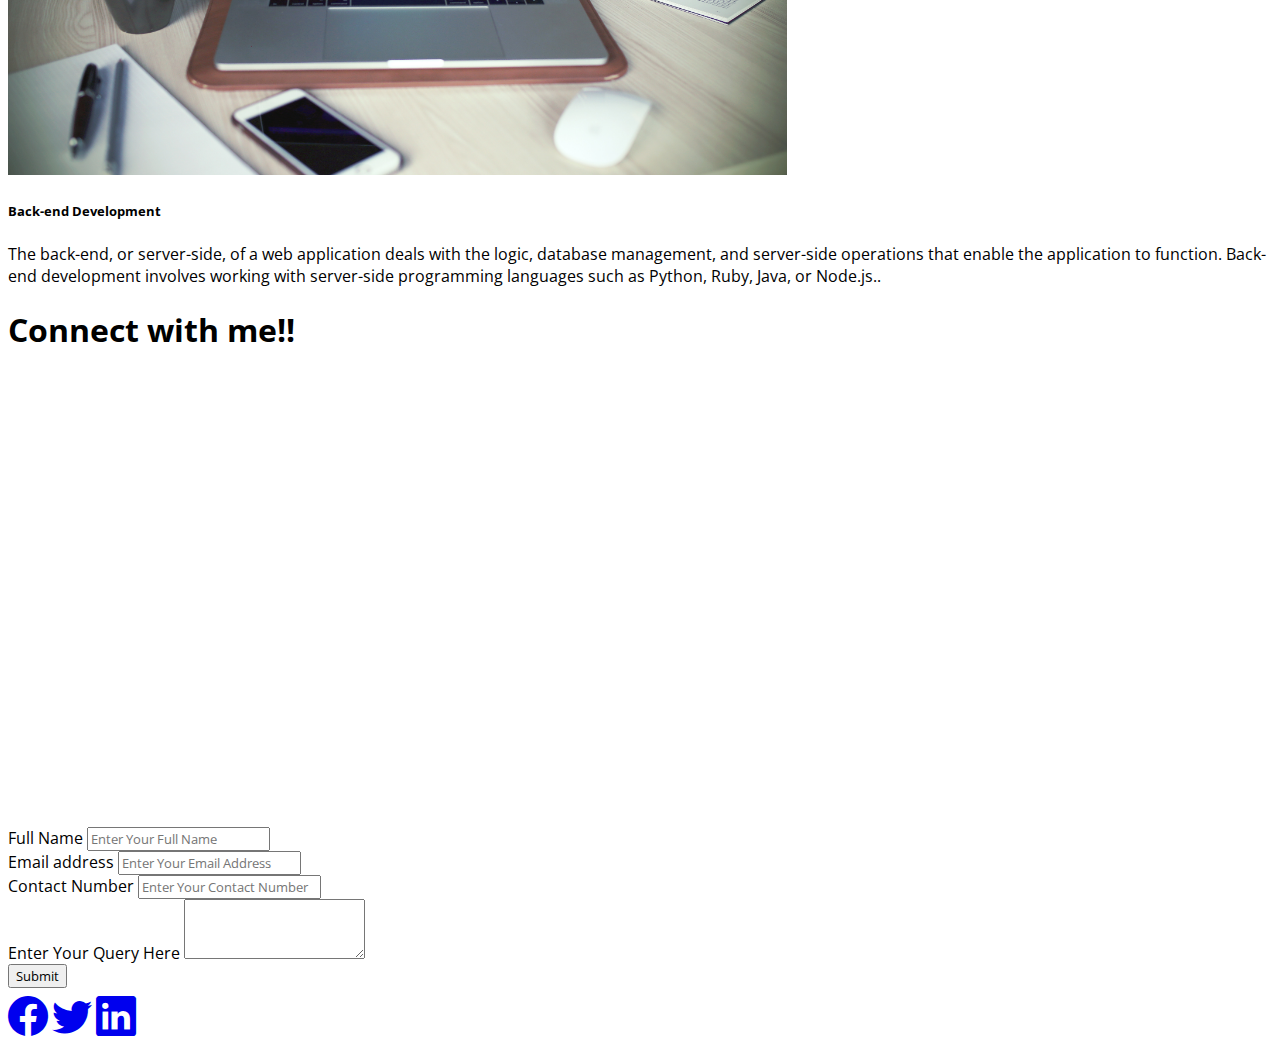
==== commit 55e2974a: "Update index.html" ====
--- a/index.html
+++ b/index.html
@@ -9,6 +9,14 @@
 
     <link rel="stylesheet" href="https://cdn.jsdelivr.net/npm/bootstrap-icons@1.10.5/font/bootstrap-icons.css">
   <link rel="stylesheet" href="css/style.css">
+    <style>
+      .bannerBgImage{
+        height: 100vh;
+        background: url("./images/laptop banner image.jpg");
+        background-size: cover;
+        position: relative;
+      }
+    </style>
 </head>
   <body>
     <!-- Nav bar start -->
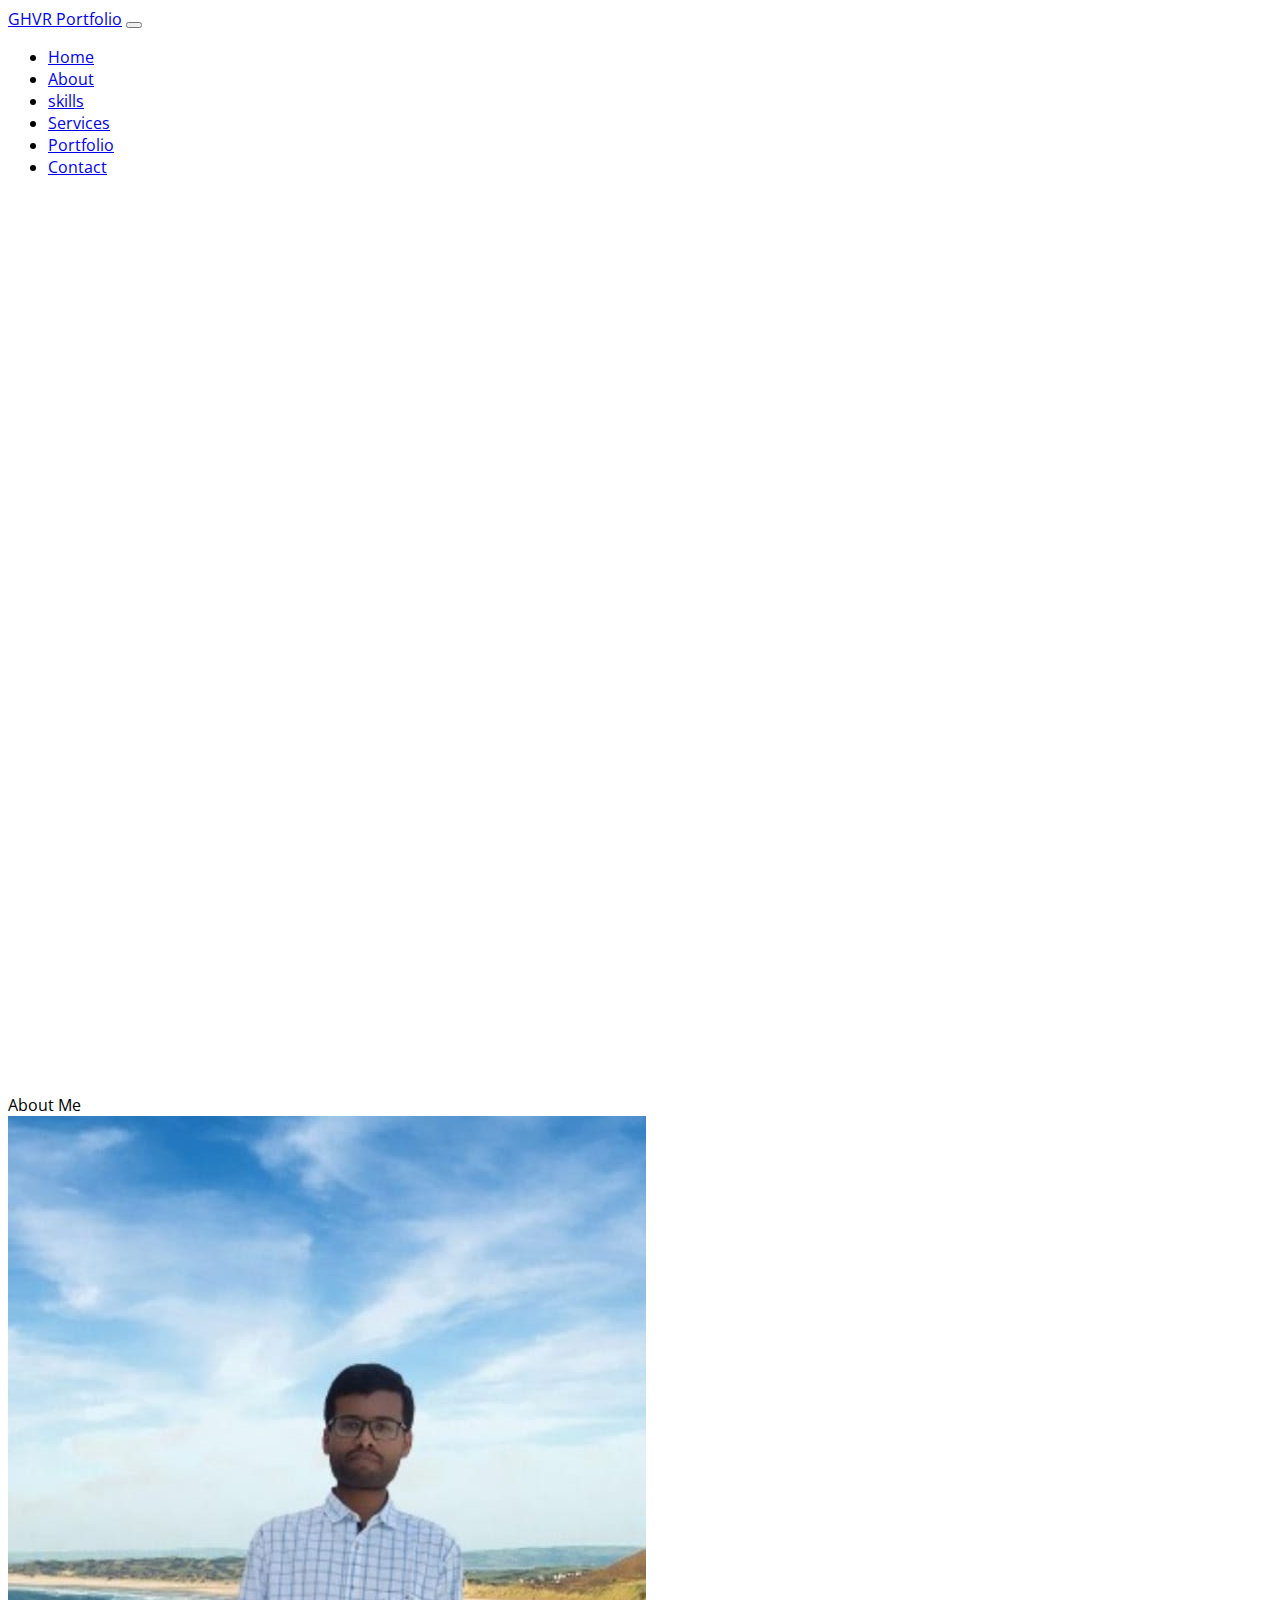
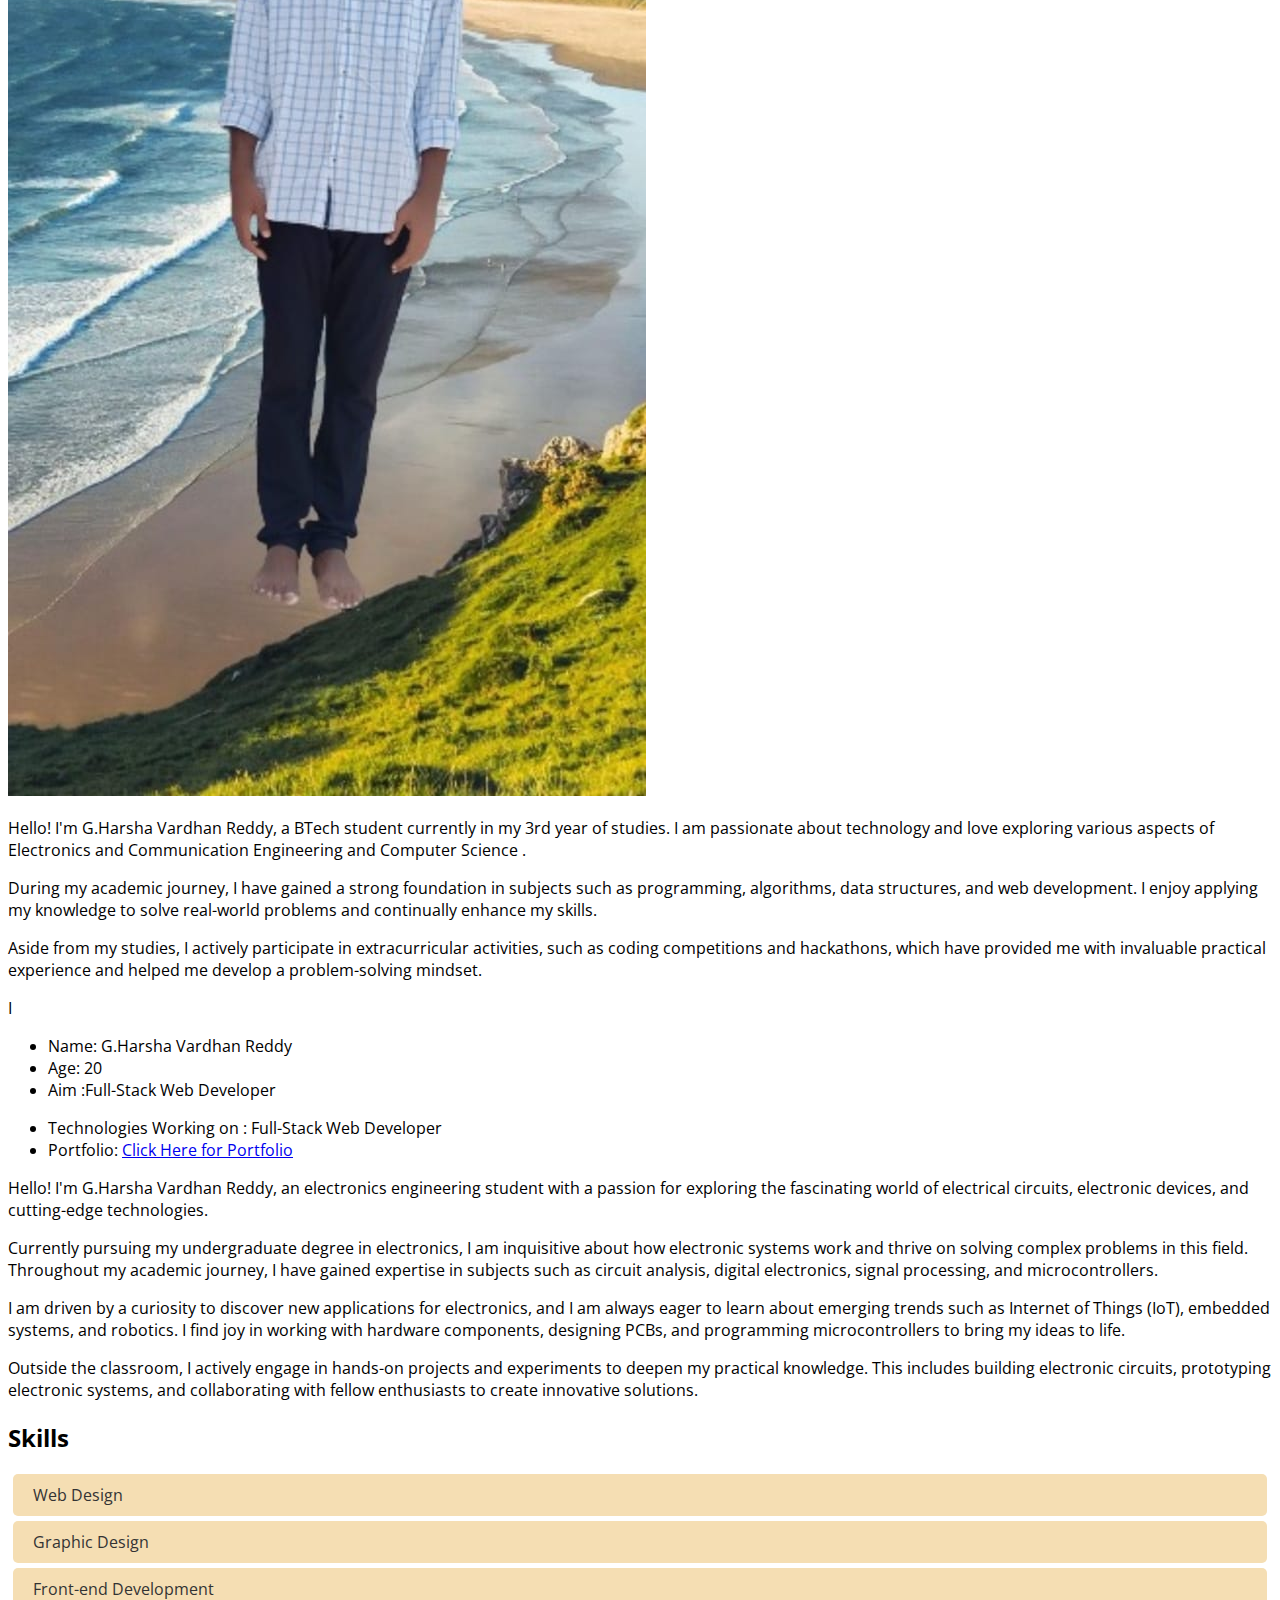
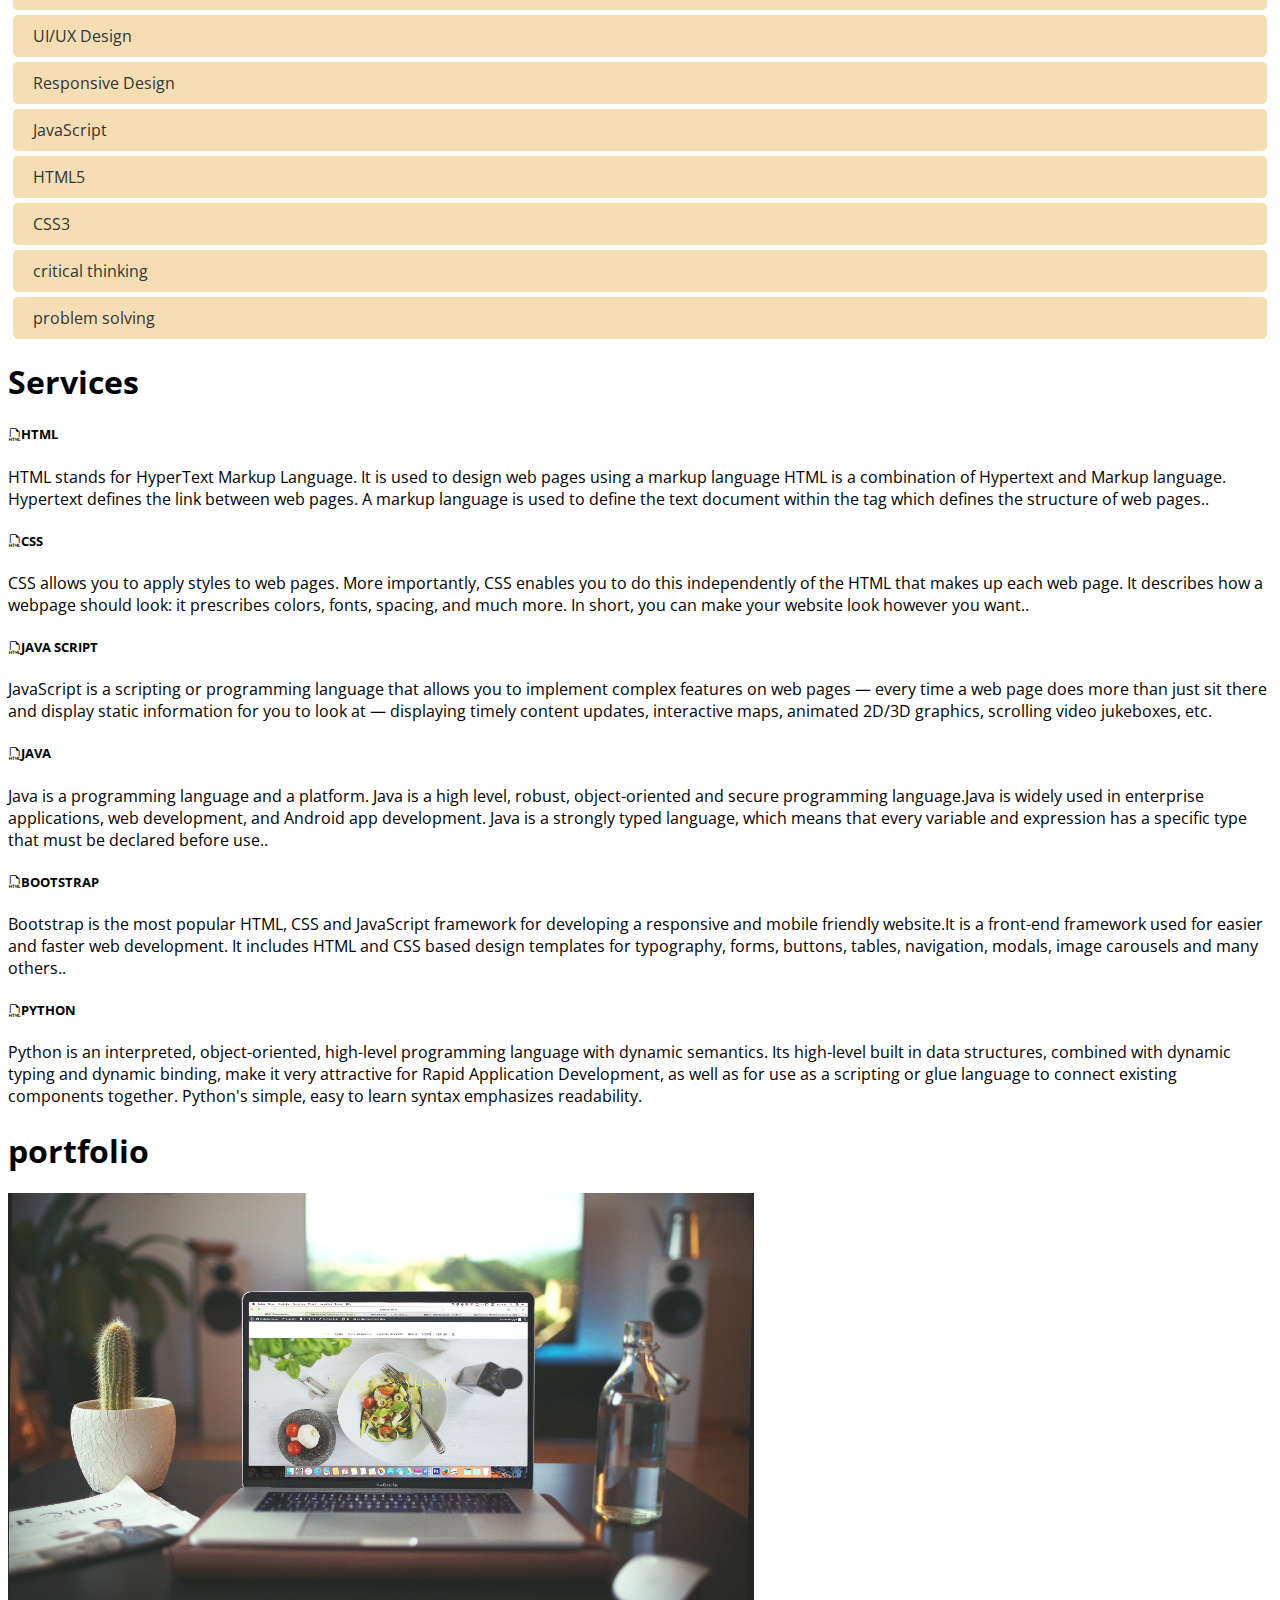
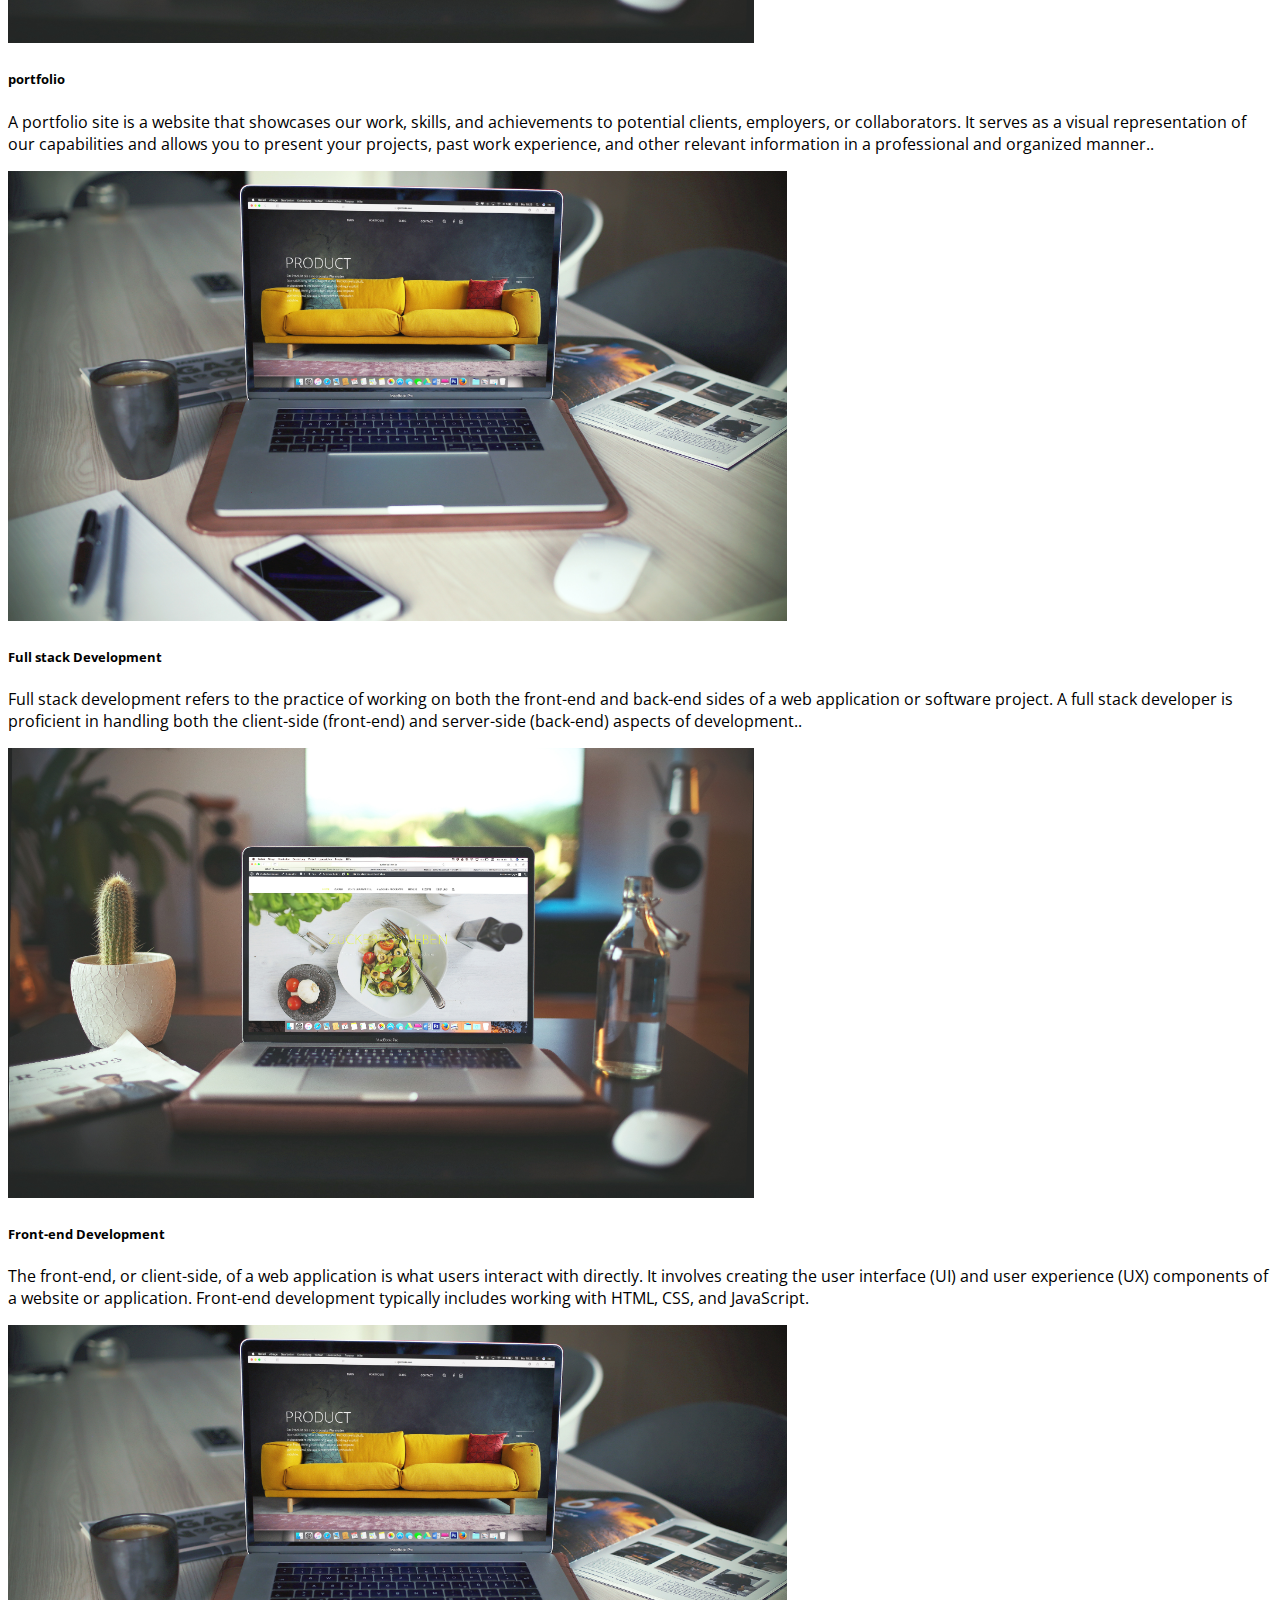
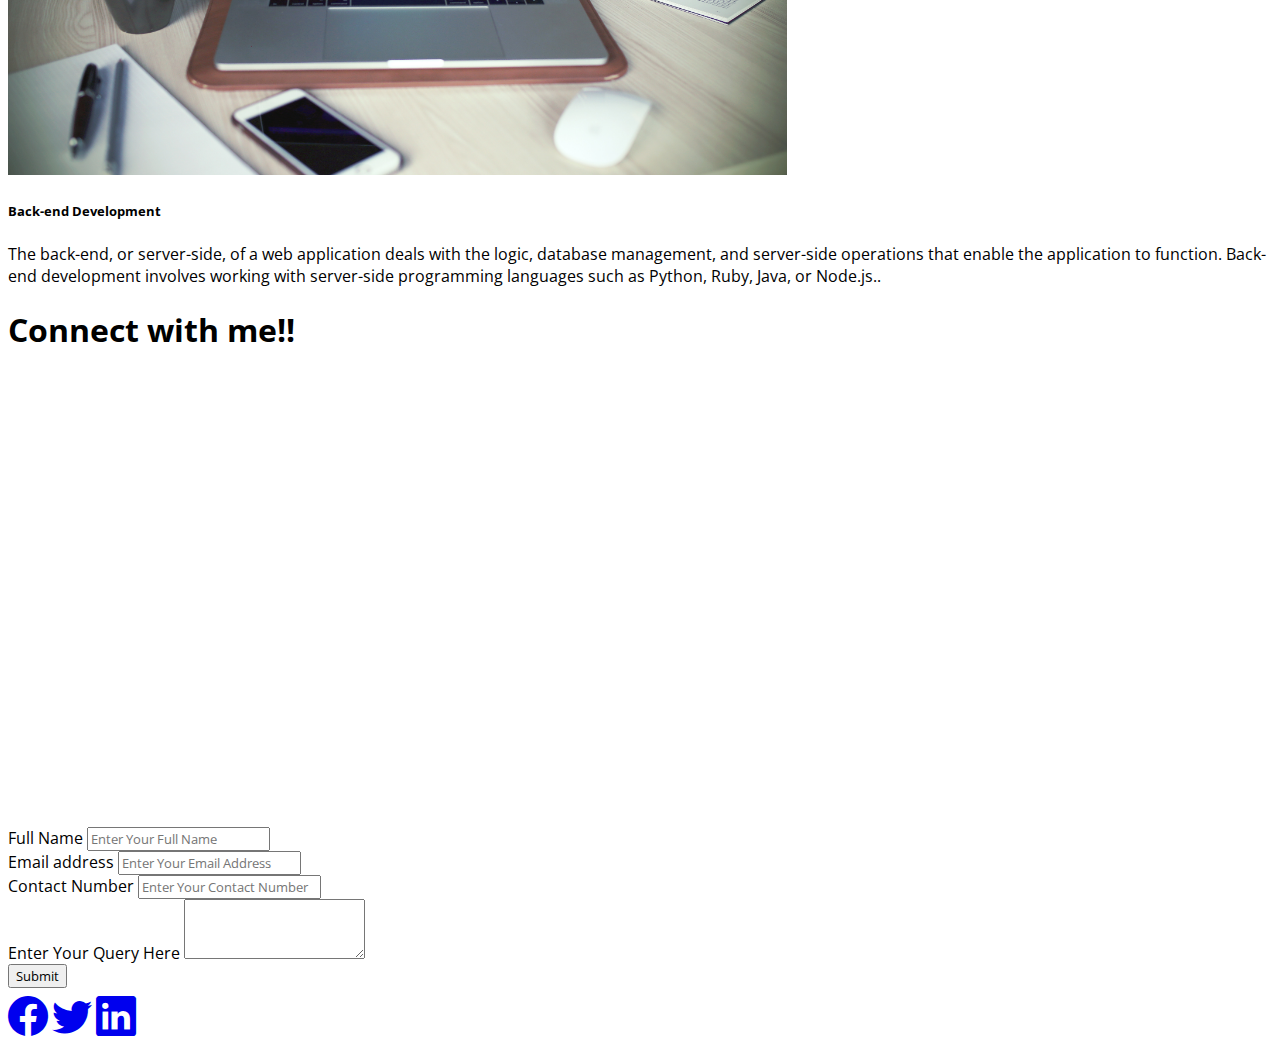
==== commit e0576953: "Update index.html" ====
--- a/index.html
+++ b/index.html
@@ -8,7 +8,7 @@
 
 
     <link rel="stylesheet" href="https://cdn.jsdelivr.net/npm/bootstrap-icons@1.10.5/font/bootstrap-icons.css">
-  <link rel="stylesheet" href="css/style.css">
+  <link rel="stylesheet" href="./css/style.css">
     <style>
       .bannerBgImage{
         height: 100vh;
@@ -52,7 +52,7 @@
       <!--! Navbar end -->
 
       <!-- Banner start -->
-      <section class="bannerBgImage" id="home">
+      <section class="bannerBgImage" id="home" style="background-image: url("./images/laptop banner image.jpg")">
         <div class="container-fluid"></div>
          <div class="row">
             <div class="col-md-12 bannerText">
